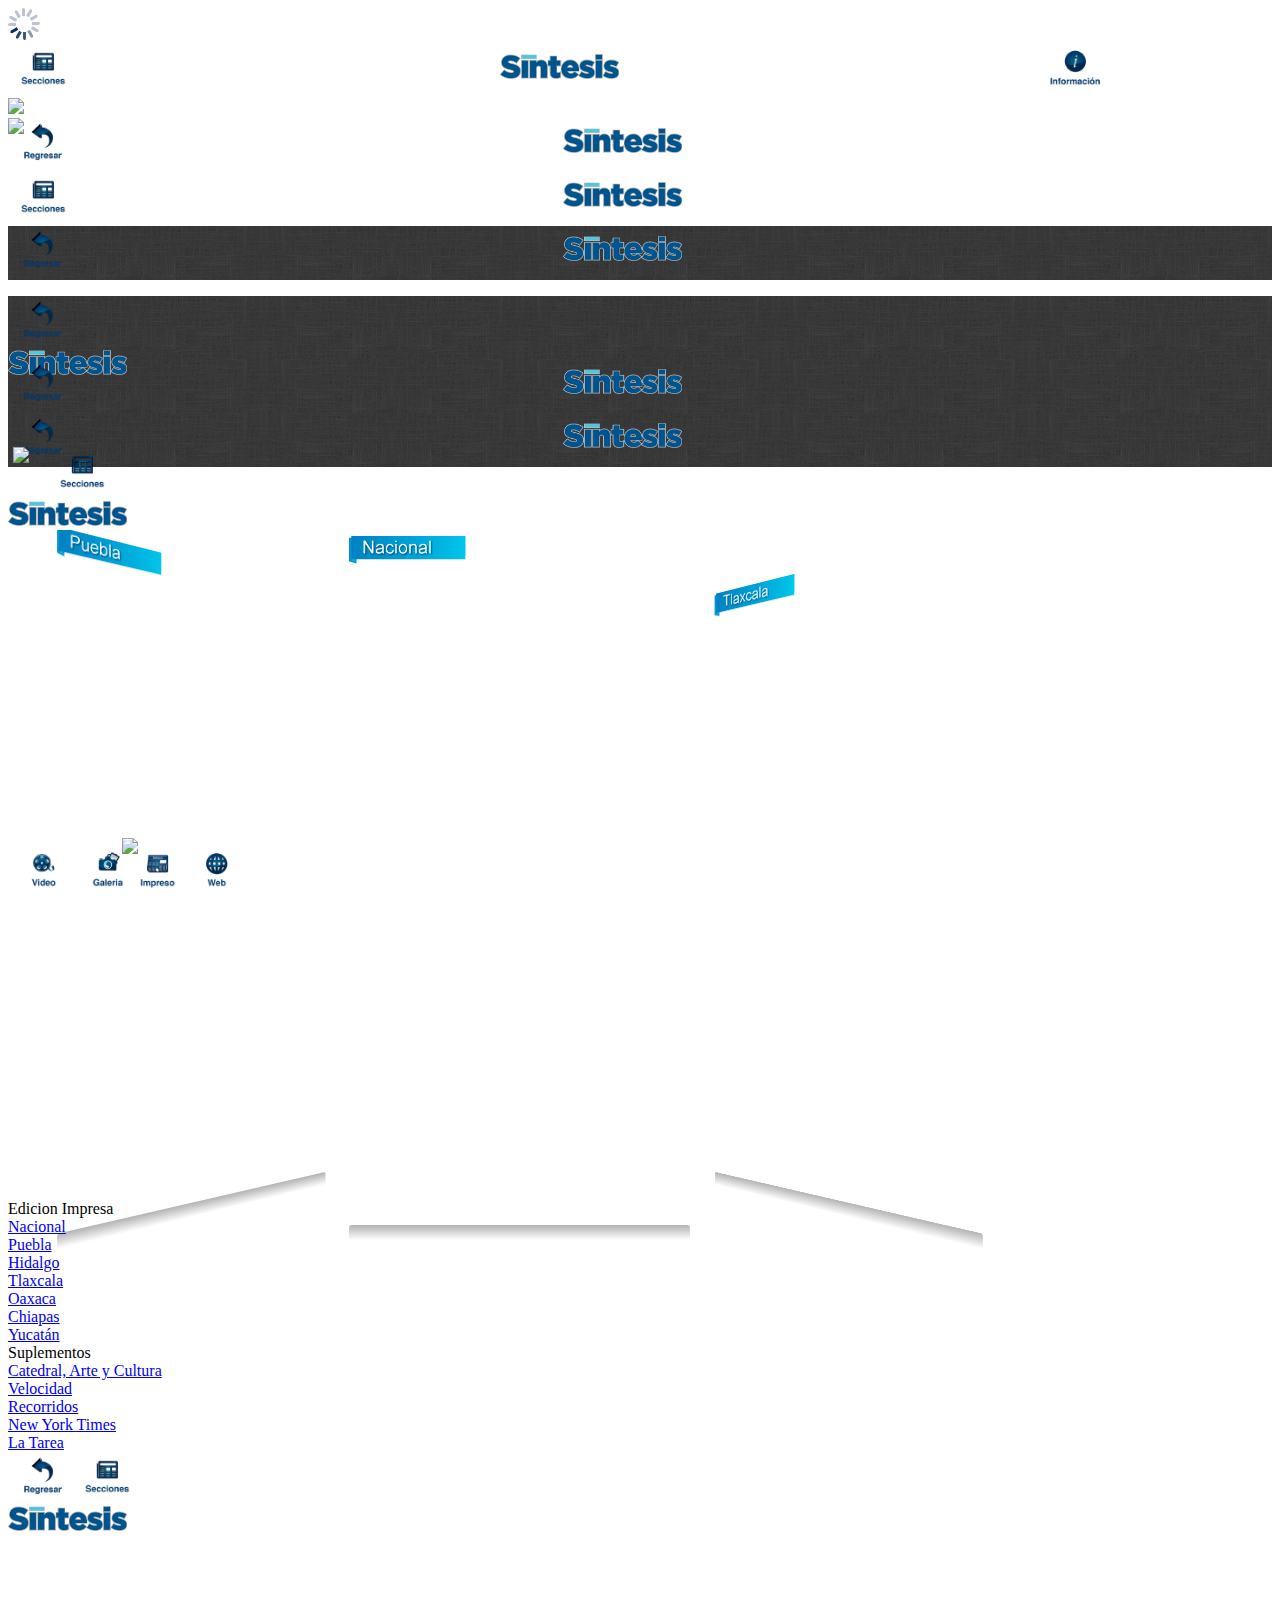
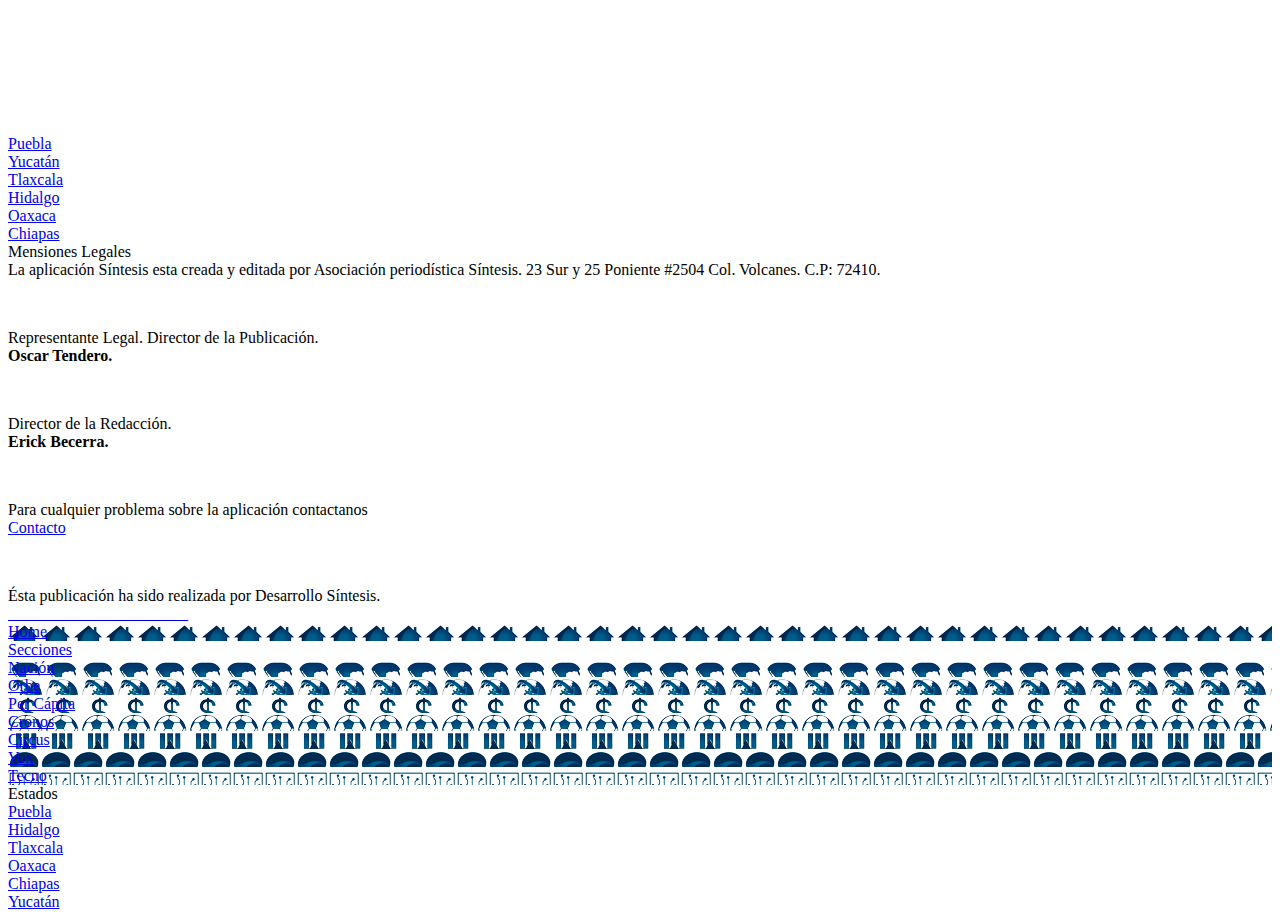
==== index_m.html @ f537fe82 "index" ====
<!DOCTYPE html>
<html>
<head>
<meta charset="UTF-8">
<title>Síntesis</title>
<!--<meta content="width=device-width, initial-scale=1.0, minimum-scale=.5, maximum-scale=1.0, user-scalable=yes" name="viewport" />
--><meta name="viewport" content="user-scalable=no, initial-scale=1, maximum-scale=1, minimum-scale=1, width=320, height=480, target-densitydpi=device-dpi" />

<!--<link href="general.css" rel="stylesheet">
<link href="css/transiciones.css" rel="stylesheet">
<link href="css/alerta.css" rel="stylesheet" type="text/css" />
-->
<link href="http://166.78.193.53/RecursosApp/minios/general_ipod.css" rel="stylesheet">
<link href="http://166.78.193.53/RecursosApp/minios/css_ipod/transiciones.css" rel="stylesheet">
<link href="http://166.78.193.53/RecursosApp/minios/css_ipod/alerta.css" rel="stylesheet" type="text/css" />

<script src="phonegap.js" type="text/javascript"></script>
<script src="http://code.jquery.com/jquery-1.9.1.min.js"></script>

<!--Slide-->
<link href="slide/royalslider.css" rel="stylesheet">
<script type="text/javascript" async src="slide/ga.js"></script>
<script src="slide/jquery.royalslider.min.js?v=9.3.5"></script>  

<!--Slide-->
	<link href="js/galeria/photoswipe.css" type="text/css" rel="stylesheet" />
	<script type="text/javascript" src="js/galeria/lib/klass.min.js"></script>
	<script type="text/javascript" src="js/galeria/code.photoswipe-3.0.4.min.js"></script>
    
    
<!-- geolocalizacion -->
<script type="text/javascript"
      src="http://maps.googleapis.com/maps/api/js?sensor=true">
    </script>
    <script type="text/javascript">
      function initialize() 
	  {
		  document.addEventListener("deviceready",function()
		  {
			  //coneccion a  geolocalizacion
			  navigator.geolocation.getCurrentPosition(function (loc) 
			  {
			 
			  
			  var myLatlng = new google.maps.LatLng(19.04327,-98.22035);
			  //var myLatlng = new google.maps.LatLng(loc.coords.latitude,loc.coords.longitude);
			  var mapOptions = {
					zoom: 14,
					center: myLatlng,
					mapTypeId: google.maps.MapTypeId.ROADMAP
			  }
			  var map = new google.maps.Map(document.getElementById("map_canvas"), mapOptions);
			
			  var marker = new google.maps.Marker({
				  position: myLatlng,
				  map: map,
				  title:""
			  });
			  }, function (err){
				  navigator.notification.alert(err.code, null, 'Error', 'Error!!');
				  });
		  }, false);
      }
    </script>
    <!-- carga de noticias -->
    <script>
			$(document).ready(function() {
				document.addEventListener("deviceready", function(){
 				//mantenemos el loding por 7 segundo
				slidePrincipal();
				slideVertical();
				CargarNoticiasHomeGal();
				setInterval(function(){document.getElementById("cargando").style.display='none'},12000);
				
					});
				
            });
			
			function CargarNoticiasHomeGal()
			{
				$.ajax({
						type: "POST",
						url: "http://166.78.193.53/RecursosApp/minios/php/CargarGaleriaImagenes2.php",
						data: "",
						cache: false,
						success: function(message)
						{
						$('.GaleriaImagenesContenedor').html(message);
						}
					});
		
			} 

			
			function slidePrincipal()
			{
				
				//$('#cont_slideprincipal').html('<img src="imagenes/loading.gif" />');
				 $.ajax({
					type: "POST",
				url: "http://166.78.193.53/RecursosApp/minios/php/slideprincipal_ip.php",
				data: "",
				cache: false,
					success: function(message)
					{	
				
						$('#cont_slideprincipal').html(message);	
					}
				});
				
				
			}
			function slideMiniatura()
			{
				/*SLIDE MINIATURAS*/
				$.ajax({
					type: "POST",
				url: "http://166.78.193.53/RecursosApp/minios/php/slide_miniatura.php",
				data: "",
				cache: false,
				success: function(message)
				{	
				$('#cont_slidemini').html(message);
				}
				});
			}
			function slideVertical()
			{
				
				//$('#content_slideVertical').html('<img src="imagenes/loading.gif" />');
				
				
				$.ajax({
					type: "POST",
				url: "http://166.78.193.53/RecursosApp/minios/php/slide_vertical.php",
				data: "",
				cache: false,
				success: function(message)
				{	
					$('#content_slideVertical').html(message);
				}
				});
			}
			
			function galeriaImagenes ()
			{
				$.ajax({
					type: "POST",
				url: "http://166.78.193.53/RecursosApp/minios/php/galeria_imagenes.php",
				data: "",
				cache: false,
				success: function(message)
				{	
				$('#content_gal').html(message);
				}
				});
			}
			
			function galeria_video(plaza)
			{

				$.ajax({
					type: "POST",
				url: "http://166.78.193.53/RecursosApp/minios/php/galeria_video.php",
				//data: "",
				data: "plaza="+plaza,
				cache: false,
				success: function(message)
				{	
				$('.contvideogaleria').html(message);
				}
				});
			}

			
/*			function galeria_video()
			{
				$.ajax({
					type: "POST",
				url: "http://166.78.193.53/APPSintesis/php_min/galeria_video.php",
				data: "",
				cache: false,
				success: function(message)
				{	
				$('.contvideogaleria').html(message);
				}
				});
			}
*/			
			function minuto_minuto()
			{
				$.ajax({
					type: "POST",
				url: "http://166.78.193.53/RecursosApp/minios/php/minutoaminuto.php",
				data: "",
				cache: false,
				success: function(message)
				{	
				$('.Minuto_A_Minuto').html(message);
				}
				});
			}
			
		
	</script>
    <!-- fin carga de noticias-->

<script>
  
  	function pagSinte(){
		var ref = window.open('http://www.sintesis.mx', '_blank', 'location=yes');
		}
	function pagDesarrollo(){
		var ref = window.open('http://www.sintesis.mx/', '_blank', 'location=yes');
		}
	function PagTwitter(){
		var ref = window.open('https://twitter.com/Sintesisweb', '_blank', 'location=yes');
		}
	function PagFace(){
		var ref = window.open('https://www.facebook.com/SintesisPuebla?fref=ts', '_blank', 'location=yes');
		}
		
	function CargarNoticiasHome()
	{
	//alert("mmbn");
		
		//$("#vertical_seccion").hide();
		
		/*
		slideMiniatura();
		minuto_minuto();
		*/
		
		document.getElementById("cargando").style.display='';
		slideVertical2();
		slidePrincipal();
		galeriaImagenes();
		galeria_video();
		CargarNoticiasHomeGal();	
		
		
		function slideVertical2()
			{//ContenedorDivMedio
				//$('.DivVertical').html('<img src="imagenes/loading.gif" />');
				$.ajax({
				type: "POST",
				url: "http://166.78.193.53/RecursosApp/minios/php/slide_vertical.php",
				data: "",
				cache: false,
				success: function(message)
				{
					$('#vertical_home').html(
					' <div  class="ContenedorSlideVertical" id="content_slideVertical" >'+message+'</div>'
					
					)
				}
				});
			}
		setInterval(function(){document.getElementById("cargando").style.display='none'},12000);
		
	} 
	
	function CargarNoticiasPlaza(plaza)
	{			
			document.getElementById("cargando").style.display='';

			$.ajax(
			{

				type: "POST",
				url: "http://166.78.193.53/RecursosApp/minios/php/CargarNoticiasPlazas_ip.php",
				data: "plaza="+plaza,
				cache: false,
				success: function(message)
				{
					datos = JSON.parse(message);
					for(i=0;i<datos.length;i++)
					{
						document.getElementById("name_SeccionSeccion").innerHTML="";
						$(".SeccionSeccion").html(
							datos[i].titulo_seccion
						);
						$("#name_SeccionSeccion").removeAttr("class");
					$("#name_SeccionSeccion").addClass('back_nacion');
					$("#name_SeccionSeccion").addClass('SeccionSeccion');
					//color
					//$("#name_SeccionSeccion").css({'background':'#5abfcf'});
					

						$(".ContenedorPrincipalSeccion").html(datos[i].slide_principal);	
						$(".DivVertical").html(datos[i].slide_vertical);	
						
						
/*						
						$("#minuto_plaza").html(
						datos[i].ultimas_noticias
						);
						
						$(".Video_seccion").html(
						datos[i].video
						);
*/						
						setInterval(function(){document.getElementById("cargando").style.display='none'},14000);
					}
					
				
				
				}
			});

	} 
	function cargar_seccion(seccion)
	{
			//$('.ContenedorPrincipalSeccion').html('<img src="imagenes/loading.gif" />');
			//$('.DivVertical').html('<img src="imagenes/loading.gif" />');
		document.getElementById("cargando").style.display='';
		 $.ajax(
			{

				type: "POST",
				url: "http://166.78.193.53/RecursosApp/minios/php/cargar_seccion_cel.php",
				data: "seccion="+seccion,
				cache: false,
				success: function(message)
				{
					datos = JSON.parse(message);
					for(i=0;i<datos.length;i++)
					{
						
						document.getElementById("name_SeccionSeccion").innerHTML="";
						$(".SeccionSeccion").html(
							datos[i].titulo_seccion
						);
						
						
						$("#name_SeccionSeccion").removeAttr("class");
					$("#name_SeccionSeccion").addClass('back_'+datos[i].pseudo);
					$("#name_SeccionSeccion").addClass('SeccionSeccion');
						
						
						
						
						$(".ContenedorPrincipalSeccion").html(datos[i].slide_principal);
						$(".DivVertical").html(datos[i].slide_vertical);	
						
/*						$("#minuto_plaza").html(
						datos[i].ultimas_noticias
						);
						
						$(".Video_seccion").html(
						datos[i].video
						);
*/					
					
						setInterval(function(){document.getElementById("cargando").style.display='none'},14000);
					}
					
					
				}
			});

		 
	}

	
function LeerNota(id)
	{
		document.getElementById("cargando").style.display='';
			CargarNoticiasHome();
			//$('.ExtrasPlaza').html('<img src="imagenes/loading.gif" />');

		//$('.NotaTitulo').html("Nose titulo extra");
			$.ajax(
			{

				type: "POST",
				url: "http://166.78.193.53/RecursosApp/minios/php/Nota_ip.php",
				data: "id="+id,
				cache: false,
				success: function(message)
				{
					datos = JSON.parse(message);
					//alert ("datos:"+datos);
					for(i=0;i<datos.length;i++)
					{
						
					
					$('#img_cont').html(
					datos[i].imagen 
					);
					
					document.getElementById("name_section").innerHTML="";
					$('.NotaSeccion').html(
					datos[i].seccion
					);
					//alert("pseudo:"+datos[i].seccion_pseudo+"nombre de la clase:back_"+datos[i].seccion_pseudo);
					/*pseudo back_nacion NotaSeccion*/
					//$('.NotaSeccion').attr('class', 'back_'+datos[i].seccion_pseudo+' NotaSeccion');
					$("#name_section").removeAttr("class");//removemos el  que tiene 
					$("#name_section").addClass('back_'+datos[i].seccion_pseudo);
					$("#name_section").addClass('NotaSeccion');
					$("#name_section").css({'color':'#fff'});
					
					$('.NotaTitulo').html(
					datos[i].titulo
					);
					
					$('.NotaSumario').html(
					datos[i].sumario
					);
					/*$('.NotaAutor').html(
					datos[i].autor
					);*/
					
					$('.NotaFechaCreacion').html(
					datos[i].fecha
					);
					
					$('.NotaCompleta').html(
					datos[i].nota
					);
					
					$('.ExtrasPlaza').html(datos[i].nota_extra);

					setInterval(function(){document.getElementById("cargando").style.display='none'},14000);					
<!--					$('.ExtrasPlaza').html(datos[i].nota_extra);-->	
				
					
					}
				
				}
			});
	}



</script>

</head>
<body >
<div class="lb-overlay_loading" id="cargando" style="display:''"> <img src="imagenes/loading.gif"> </div>
<!--<div class="lb-overlay" id="cargando" style="display:'none'"> <img src="imagenes/loading.gif"> </div>-->

<!-- Home -->
<div id="home" class="content"  >
    <div class="HeaderAlternativo">
      <div style=" display:inline-block; padding-top:0px; width:10%; padding-left:10px;"> <a href="javascript:;" onClick="$('#panelSecciones').css('left','0');"> <img src="imagenes/iconos/azules/seccion@2x.png" width="50" > </a> </div>
      <div style=" display:inline-block; width:65%; vertical-align: top; padding-top:10px; text-align:center;"> <img src="imagenes/logo.png" height="25"> </div>
      <div style=" display:inline-block; padding-top:0px; width:10%; text-align:right;"> <a href="#Info"> <img src="imagenes/iconos/azules/informacion@2x.png" width="50" > </a> </div>
    </div>
<div id="ContenedorSlides2"> 
<div id="ContenedorSlides"> 
  <!--Slide Principal-->
      <div  class="SlidePrincipal ContenedorSlidePrincipal" id="cont_slideprincipal" >
      
        </div>
        
  <!--Slide Principal--> 
  
    
  <!--Slide Miniaturas-->
  <div  class="ContenedorSlideMiniaturas">
    <div  class="SubContenedorSlideMiniaturas" id="cont_slidemini">
    
      <!-- se carga de php--> 
    </div>
  </div>
  <!--Slide Miniaturas--> 
  
  <!--Slide Vertical-->
  <div class="DivVertical">
    <div  class="ContenedorSlideVertical" id="content_slideVertical" >
     <!--
        se carga de php
        <div > 
            <div class="PublicidadSlideVertical">
                <img src="imagenes/publicidad/3.jpg">
            </div>
        </div>-->
        
    </div>
  </div>
  <!--Slide Vertical--> 
  
  <!--Contenedor Minuti a Minuto Video y Suplementos-->
  <div class="ContenedorDivMedio">
    <div class="ContenedorMinutovideo">
      <div class="Minuto_A_Minuto">
       <!-- minuto a minuto -->
      </div>
      <a href="#video"><div class="Video"> <img src="imagenes/video.png"> </div></a>
    </div>
    <div class="Suplementos"> 
        <div class="DivSuplementos">
            <div style="float:left;margin-right:-30000px;">
            	
                <div class="ContSuplemento">
            		<img src="imagenes/publicidad/10.jpg">
                </div>
                
            </div>
        </div>
    </div>
  </div>
  <!--Contenedor Minuti a Minuto Video y Suplementos--> 
  
</div>

<!-- Home --> 

<!--Nota-->
<div id="nota" class="TransicionTop">
  <div class="HeaderAlternativo">
    <div style=" display:inline-block; padding-top:0px; width:10%; padding-left:10px;"> 
    <a href="javascript:;" onClick="history.back(-1);"> <img src="imagenes/iconos/azules/regresar@2x.png" width="50" > </a>
    </div>
    <div style=" display:inline-block; width:75%; vertical-align: top; padding-top:10px; text-align:center;"> <img src="imagenes/logo.png" height="25"> </div>
  </div>
  <div class="back_nacion NotaSeccion" id="name_section">

  </div>
  <div id="contenedor_Nota" id="ref_contenedor_Nota">
  	<div class="NotaContenedor" >
            
        <div id="img_cont">
        
        
        </div>


  
  
        <div class="NotaTitulo" id="div_nt"></div>
        <div class="NotaSumario" id="div_ns"></div>
        
<!--         <div class="NotaAutor"></div>
-->      <div class="NotaFechaCreacion" id="div_nfc"></div>

        
        <div class="NotaCompleta" id="div_nc"> </div>
        
        <div class="ExtrasPlaza" id="div_nep">
          <!--  PHP-->
         </div>
            
      </div>
  </div>
</div>
<!--Nota--> 

<!--Secciones Plazas-->
<div id="secciones" class="TransicionFadeOut">
  <div class="HeaderAlternativo">
  
  
    <div style=" display:inline-block; padding-top:0px; width:10%; padding-left:10px;"> <a href="javascript:;" onClick="$('#panelSecciones').css('left','0');"> <img src="imagenes/iconos/azules/seccion@2x.png" width="50" > </a>
    
     </div>
    <div style=" display:inline-block; width:75%; vertical-align: top; padding-top:10px; text-align:center;"> <img src="imagenes/logo.png" height="25"> </div>
  </div>
  <div> 
  
  <div class="back_nacion SeccionSeccion" id="name_SeccionSeccion" style="color:#FFF;">
  	
  </div>
    <!--Slide Principal Plaza-->
    <div class="ContenedorPrincipalSeccion">
    
      <div style="float:left;margin-right:-30000px;">
        
          
        
      </div>
    </div>
    <!--Slide Principal Plaza--> 
    
    <!--Slide Vertical Seccion-->
    <div class="DivVertical" id="vertical_seccion">
    </div>
    <!--Slide Vertical Seccion--> 
    
    <!--Contenedor Minuto a Minuto Video y Suplementos-->
   <!--Contenedor Minuti a Minuto Video y Suplementos--> 
    
  </div>
</div>
<!--Secciones--> 

<!--Galeria de Fotos-->
<div id="galeria" class="TransicionFadeOut" style="background-image:url(imagenes/black_linen_v2.png)"  >
 
  <div class="HeaderAlternativo">
    <div style=" display:inline-block; padding-top:0px; width:10%; padding-left:10px;"> <a href="javascript:;" onClick="history.back(-1);"> <img src="imagenes/iconos/azules/regresar@2x.png" width="50" > </a> </div>
    <div style=" display:inline-block; width:75%; vertical-align: top; padding-top:10px; text-align:center;"> <img src="imagenes/logo.png" height="25"> </div>
  </div>
  
   	<div id="MainContent">

	<ul id="Gallery_gal" class="gallery GaleriaImagenesContenedor">
	</ul>
	
</div>	

</div>



<!--Galeria de Fotos-->

<!--Ubicacion-->
<div id="ubicacion" class="TransicionFadeOut" style="background-image:url(imagenes/black_linen_v2.png)"  >
  <div class="HeaderAlternativo">
    <div style=" display:inline-block; padding-top:0px; width:10%; padding-left:10px;"> <a href="javascript:;" onClick="history.back(-1);"> <img src="imagenes/iconos/azules/regresar@2x.png" width="50" > </a> </div>
    <div class="logo1"> <img src="imagenes/logo.png" height="25"> </div>
    
  </div>
  <div style="height:100%; width:100%; padding-top:0px; padding-bottom:0px;">
    <div class="contNav" style="width:100%; height:100%; background:url(imagenes/mapa.jpg) no-repeat; background-size:100%; background-position:center center; margin-top:-20px;">
    </div>
 
  </div>
</div><!-- Ubicacion-->

<!--Video-->
<div id="video" class="TransicionFadeOut" style="background-image:url(imagenes/black_linen_v2.png)"  >
  <div class="HeaderAlternativo">
    <div style=" display:inline-block; padding-top:0px; width:10%; padding-left:10px;"> <a href="javascript:;" onClick="history.back(-1);"> <img src="imagenes/iconos/azules/regresar@2x.png" width="50" > </a> </div>
    <div style=" display:inline-block; width:75%; vertical-align: top; padding-top:10px; text-align:center;"> <img src="imagenes/logo.png" height="25"> </div>
    
  </div>
  <div style="height:93.5%; overflow:hidden;">
    <div class="contvideogaleria">
    
     <!-- se carga cotenido de php -->
    </div>
    <script type="text/javascript">
function cambiarvideo(url,titulo){
  document.getElementById('videogaleria').innerHTML = '<div class="VideoTituloPrincipal"><strong>'+titulo+'</strong></div><object width="100%" height="49%"><param name="movie" value="'+url+'?fs=1&amp;hl=es_ES&amp;rel=0&amp;autoplay=1&modestbranding=1"/><param value="true" name="allowFullScreen"/><param value="always" name="allowscriptaccess"/><param value="transparent" name="wmode"/><embed width="100%" height="49%" wmode="transparent"  allowfullscreen="true" allowscriptaccess="always" type="application/x-shockwave-flash" src="'+url+'?fs=1&amp;hl=es_ES&amp;rel=0&amp;autoplay=1&showinfo=0&modestbranding=1"/></object>';
return false;
}
</script> 
  </div>
</div>


<!--Video-->



<!--gia Nav-->
<div id="guia" class="TransicionFadeOut" style="background-image:url(imagenes/black_linen_v2.png)"  >
  <div class="HeaderAlternativo">
    <div style=" display:inline-block; padding-top:0px; width:10%; padding-left:10px;"> <a href="javascript:;" onClick="history.back(-1);"> <img src="imagenes/iconos/azules/regresar@2x.png" width="50" > </a> </div>
    <div style=" display:inline-block; width:75%; vertical-align: top; padding-top:10px; text-align:center;"> <img src="imagenes/logo.png" height="25"> </div>
    
  </div>
  <div style="height:100%; width:100%;">
    <div class="contNav" style="width:100%; height:100%; background:url(imagenes/guia.png) no-repeat; background-size:320px; background-position:center center; margin-top:-20px;">
    </div>
 
  </div>
</div>
<!-- guia nav--> 

<!--IMPRESO -->
<!--Impreso-->
<script>

	
</script>

 <link rel="stylesheet" href="js/SlideImpreso/style.css">

<script src="js/SlideImpreso/idangerous.swiper.js"></script>
<script src="js/SlideImpreso/idangerous.swiper.3dflow.js"></script>

<div id="impreso"  class="TransicionFadeOut" >
  <div class="HeaderAlternativo">
    
    <div style=" display:inline-block; padding-top:0px; width:30px; vertical-align:top;padding-left:5px;"> <a href="#home"> <img src="http://166.78.193.53/APPSintesis/imagenes/home@2x.png" width="50" > </a>
     </div>
     
     <div style=" display:inline-block; padding-top:0px; width:50px;padding-left:10px; "> <a href="javascript:;" onClick="$('#panelSeccionesImpreso').css('left','0');"> <img src="imagenes/iconos/azules/seccion@2x.png" width="50" > </a>
     </div>
     
    <div class="logo1"> <img src="imagenes/logo.png" height="25"> </div>
    
  </div>

	<div id="ContenedorImpresoPortadas">
        <div class="main">
          <div class="swiper-container appstore td1">
          
            <div class="swiper-wrapper">
            
            
              <div  class="swiper-slide" id="ImgPortadaPuebla" style="background-image:url(http://166.78.193.53/APPSintesis/ImpresoPortadas/Puebla/Thumbs/portada.jpg)">
              <div class="EtiquetaImpreso">
              <img src="imagenes/EtiquetasPlazas/puebla.png"></div>
              <a href="#impreso-portadas" onClick="ImprimirImpresoTodas('Puebla');">
              </a>
              <div class="reflection"></div>
              <div class="swiper-slide-shadow-left" ></div>
              <div class="swiper-slide-shadow-right"></div>
              </div>
              
              
              <div class="swiper-slide" id="ImgPortadaNacional" style="background-image:url(http://166.78.193.53/APPSintesis/ImpresoPortadas/Nacional/Thumbs/portada.jpg)">
              <div class="EtiquetaImpreso">
              <img src="imagenes/EtiquetasPlazas/nacional.png"></div>
              <a href="#impreso-portadas" onClick="ImprimirImpresoTodas('Nacional');"></a>
              <div class="reflection"></div>
              <div class="swiper-slide-shadow-left" ></div>
              <div class="swiper-slide-shadow-right"></div>
              </div>
              
              
              
              <div class="swiper-slide" id="ImgPortadaTlaxcala" style="background-image:url(http://166.78.193.53/APPSintesis/ImpresoPortadas/Tlaxcala/Thumbs/portada.jpg)">
              <div class="EtiquetaImpreso">
              <img src="imagenes/EtiquetasPlazas/tlaxcala.png"></div>
              <a href="#impreso-portadas" onClick="ImprimirImpresoTodas('Tlaxcala');"></a>
              <div class="reflection"></div>
              <div class="swiper-slide-shadow-left" ></div>
              <div class="swiper-slide-shadow-right"></div>
              </div>
              
              <div class="swiper-slide ImpresoSuplemento" id="ImgPortadaOaxaca" style="background-image:url(http://166.78.193.53/APPSintesis/ImpresoPortadas/Oaxaca/Thumbs/portada.jpg)">
              <div class="EtiquetaImpreso">
              <img src="imagenes/EtiquetasPlazas/oaxaca.png"></div>
              <a href="#impreso-portadas" onClick="ImprimirImpresoTodas('Oaxaca');"></a>
              <div class="reflection"></div>
              <div class="swiper-slide-shadow-left" ></div>
              <div class="swiper-slide-shadow-right"></div>
              </div>
              
              <div class="swiper-slide" id="ImgPortadaHidalgo" style="background-image:url(http://166.78.193.53/APPSintesis/ImpresoPortadas/Hidalgo/Thumbs/portada.jpg)">
              <div class="EtiquetaImpreso">
              <img src="imagenes/EtiquetasPlazas/hidalgo.png"></div>
              <a href="#impreso-portadas" onClick="ImprimirImpresoTodas('Hidalgo');"></a>
              <div class="reflection"></div>
              <div class="swiper-slide-shadow-left" ></div>
              <div class="swiper-slide-shadow-right"></div>
              </div>
              
              
              <div class="swiper-slide ImpresoSuplemento" id="ImgPortadaChiapas" style="background-image:url(http://166.78.193.53/APPSintesis/ImpresoPortadas/Chiapas/Thumbs/portada.jpg)">
              <div class="EtiquetaImpreso">
              <img src="imagenes/EtiquetasPlazas/chiapas.png"></div>
              <a href="#impreso-portadas" onClick="ImprimirImpresoTodas('Chiapas');"></a>
              <div class="reflection"></div>
              <div class="swiper-slide-shadow-left" ></div>
              <div class="swiper-slide-shadow-right"></div>
              </div>
              
              <div class="swiper-slide ImpresoSuplemento" id="ImgPortadaYucatan" style="background-image:url(http://166.78.193.53/APPSintesis/ImpresoPortadas/Yucatan/Thumbs/portada.jpg)">
              <div class="EtiquetaImpreso">
              <img src="imagenes/EtiquetasPlazas/yucatan.png"></div>
              <a href="#impreso-portadas" onClick="ImprimirImpresoTodas('Yucatan');"></a>
              <div class="reflection"></div>
              <div class="swiper-slide-shadow-left" ></div>
              <div class="swiper-slide-shadow-right"></div>
              </div>
              
            </div>
          </div>
        </div>
	</div>
</div>
<!--Impreso--> 


<!--Panel de Secciones de Impreso-->

<div id="panelSeccionesImpreso"  class="panelSeccion" style=" min-width:20%;"> 
  <div class="paneSeccionEdicion"> Edicion Impresa </div>
  
  <a href="#impreso-portadas" onClick="ImprimirImpresoTodas('Nacional');$('#panelSeccionesImpreso').css('left','-250%');">
  <div class="panelSeccionTitulo2"> Nacional </div>
  </a>
   <div class="panelSeccionSpacer"> </div>
  <a href="#impreso-portadas" onClick="$('#panelSeccionesImpreso').css('left','-250%');ImprimirImpresoTodas('Puebla');">
  <div class="panelSeccionTitulo2"> Puebla </div>
  </a>
  <div class="panelSeccionSpacer"> </div>
  <a href="#impreso-portadas" onClick="$('#panelSeccionesImpreso').css('left','-250%');ImprimirImpresoTodas('Hidalgo');">
  <div class="panelSeccionTitulo2"> Hidalgo </div>
  </a>
  <div class="panelSeccionSpacer"> </div>
  <a href="#impreso-portadas" onClick="$('#panelSeccionesImpreso').css('left','-250%');ImprimirImpresoTodas('Tlaxcala');">
  <div class="panelSeccionTitulo2"> Tlaxcala </div>
  </a>
  <div class="panelSeccionSpacer"> </div>
  <a href="#impreso-portadas" onClick="$('#panelSeccionesImpreso').css('left','-250%');ImprimirImpresoTodas('Oaxaca');">
  <div class="panelSeccionTitulo2"> Oaxaca </div>
  </a>
  <div class="panelSeccionSpacer"> </div>
  <a href="#impreso-portadas" onClick="$('#panelSeccionesImpreso').css('left','-250%');ImprimirImpresoTodas('Chiapas');">
  <div class="panelSeccionTitulo2"> Chiapas </div>
  </a>
  <div class="panelSeccionSpacer"> </div>
  <a href="#impreso-portadas" onClick="$('#panelSeccionesImpreso').css('left','-250%');ImprimirImpresoTodas('Yucatan');">
  <div class="panelSeccionTitulo2"> Yucatán </div>
  </a>
  <div class="paneSeccionEdicion"> Suplementos</div>
  <a href="#impreso-portadas" onClick="$('#panelSeccionesImpreso').css('left','-250%');ImprimirImpresoTodas('arte_cultura');">
  <div class="panelSeccionTitulo2" > Catedral, Arte y Cultura </div>
  </a>
  <div class="panelSeccionSpacer"> </div>
  <a href="#impreso-portadas" onClick="$('#panelSeccionesImpreso').css('left','-250%');ImprimirImpresoTodas('velocidad');">
  <div class="panelSeccionTitulo2"> Velocidad </div>
  </a>
  <div class="panelSeccionSpacer"> </div>
  <a href="#impreso-portadas" onClick="$('#panelSeccionesImpreso').css('left','-250%');ImprimirImpresoTodas('recorridos');">
  <div class="panelSeccionTitulo2"> Recorridos </div>
  </a>
  <div class="panelSeccionSpacer"> </div>
  <a href="#impreso-portadas" onClick="$('#panelSeccionesImpreso').css('left','-250%');ImprimirImpresoTodas('NYT');">
  <div class="panelSeccionTitulo2" > New York Times </div>
  </a>
  <div class="panelSeccionSpacer"> </div>
  <a href="#impreso-portadas" onClick="$('#panelSeccionesImpreso').css('left','-250%');ImprimirImpresoTodas('LaTarea');">
  <div class="panelSeccionTitulo2"> La Tarea </div>
  </a>
  <a class="closeSeccion" href="javascript:;" onClick="$('#panelSeccionesImpreso').css('left','-250%');"></a> </div>

<!--Panel de Secciones de Impreso-->



<!--Impreso Portadas-->
<script>
	function CambiarPortada(plaza,archivo){
		$('#ImagenPortadaImp').html('<img src="http://166.78.193.53/APPSintesis/ImpresoPortadas/'+plaza+'/'+archivo+'.jpg" width="100%">');
		}
	
</script>
<script>
function ImprimirImpresoTodas(plaza)
	{
			$.ajax(
			{

				type: "POST",
				url: "http://166.78.193.53/APPSintesis/php/ImprimirImpresoTodas.php",
				data: "plaza="+plaza,
				cache: false,
				success: function(message)
				{
					$('#ContenedorImagenImpreso').html(message);
				}
				
			});

	}
	
</script>


<div id="impreso-portadas"  class="TransicionFadeOut" >
      <div class="HeaderAlternativo">
      
        <div style=" display:inline-block; padding-top:0px; width:50px; padding-left:10px;"> <a href="javascript:;" onClick="history.back(-1);"> <img src="imagenes/iconos/azules/regresar@2x.png" width="50" > </a> </div>
        
     <div style=" display:inline-block; padding-top:0px; width:50px;padding-left:10px; "> <a href="javascript:;" onClick="$('#panelSeccionesImpreso').css('left','0');"> <img src="imagenes/iconos/azules/seccion@2x.png" width="50" > </a>
     </div>
     
     
        <div class="logo1"> <img src="imagenes/logo.png" height="25"> </div>
        
      </div>

 
  	<div id="ContenedorImagenImpreso" class="ContenedorImagenImpreso" >
    	
    </div>
    
</div>
<!--Impreso Portadas--> 



<!-- FIN IMPRESO-->
<!--Dialogo Plazas--> 
<a href="#home" class="overlay" id="DialogoPlazas"></a>
<div class="popup"> <a href="#plaza" onClick="CargarNoticiasPlaza('puebla')">
  <div class="DialogoPlaza"> Puebla </div>
  </a> <a href="#plaza" onClick="CargarNoticiasPlaza('yucatan')">
  <div class="DialogoPlaza"> Yucatán </div>
  </a> <a href="#plaza" onClick="CargarNoticiasPlaza('tlaxcala')">
  <div class="DialogoPlaza"> Tlaxcala </div>
  </a> <a href="#plaza" onClick="CargarNoticiasPlaza('hidalgo')">
  <div class="DialogoPlaza"> Hidalgo </div>
  </a> <a href="#plaza" onClick="CargarNoticiasPlaza('oaxaca')">
  <div class="DialogoPlaza"> Oaxaca </div>
  </a> <a href="#plaza" onClick="CargarNoticiasPlaza('chiapas')">
  <div class="DialogoPlaza"> Chiapas </div>
  </a> <a class="close" href="#home"></a> </div>
<!--Dialogo Plazas--> 

<!--Dialogo de Info--> 

<a href="#home" class="overlayInfo" id="Info"></a>
<div class="popupInfo" >
  <div class="HeadDialogoInfo"> Mensiones Legales </div>
  <div class="ContenidoDialogoInfo"> La aplicación Síntesis esta creada y editada por Asociación periodística Síntesis. 23 Sur y 25 Poniente #2504 Col. Volcanes. C.P: 72410.
    <p>&nbsp;</p>
    Representante Legal. Director de la Publicación.<br>
    <strong>Oscar Tendero.</strong>
    <p>&nbsp;</p>
    Director de la Redacción.<br>
    <strong>Erick Becerra.</strong>
    <p>&nbsp;</p>
    Para cualquier problema sobre la aplicación contactanos <a class="" href="mailto:admin-web@sintesisdigital.com.mx" style="width:150px; margin:auto; margin-top:10px;">
    <div class="BotonDialogoInfo"> Contacto </div>
    </a>
    <p>&nbsp;</p>
    Ésta publicación ha sido realizada por Desarrollo Síntesis.<br>
    <a href="javascript:;" onClick="pagDesarrollo();" data-theme="z" >
    <div style="color:#FFF;"> www.desarrollosintesis.com </div>
    </a> <a class="close" href="#home"></a> </div>
</div>
<!--Dialogo de Info--> 

<!--Panel de Secciones-->

<div id="panelSecciones"  class="panelSeccion"> 
  <a href="#home" onClick="$('#panelSecciones').css('left','-250%'), CargarNoticiasHome();">
  <div class="panelSeccionTitulo" style="background-image:url(imagenes/iconos/azules/home@2x.png);"> Home </div>
  
  <div class="paneSeccionEdicion"> Secciones </div>
  </a>
  <a href="#secciones" onClick="$('#panelSecciones').css('left','-250%'), CargarNoticiasPlaza('nacionales');">
  <div class="panelSeccionTitulo" style="background-image:url(imagenes/iconos/azules/nacion@2x.png);"> Nación </div>
  </a>
  <div class="panelSeccionSpacer"> </div>
  <a href="#secciones" onClick="$('#panelSecciones').css('left','-250%'), cargar_seccion('orbe');">
  <div class="panelSeccionTitulo" style="background-image:url(imagenes/iconos/azules/orbe@2x.png);"> Orbe </div>
  </a>
  <div class="panelSeccionSpacer"> </div>
  <a href="#secciones" onClick="$('#panelSecciones').css('left','-250%'), cargar_seccion('percapita');">
  <div class="panelSeccionTitulo" style="background-image:url(imagenes/iconos/azules/percapita@2x.png);"> Per Cápita </div>
  </a>
  <div class="panelSeccionSpacer"> </div>
  <a href="#secciones" onClick="$('#panelSecciones').css('left','-250%'), cargar_seccion('cronos');">
  <div class="panelSeccionTitulo" style="background-image:url(imagenes/iconos/azules/cronos@2x.png);"> Cronos </div>
  </a>
  <div class="panelSeccionSpacer"> </div>
  <a href="#secciones" onClick="$('#panelSecciones').css('left','-250%'), cargar_seccion('circus');">
  <div class="panelSeccionTitulo" style="background-image:url(imagenes/iconos/azules/circus@2x.png);"> Circus </div>
  </a>
  <div class="panelSeccionSpacer"> </div>
  <a href="#secciones" onClick="$('#panelSecciones').css('left','-250%'), cargar_seccion('vox');">
  <div class="panelSeccionTitulo" style="background-image:url(imagenes/iconos/azules/vox@2x.png);"> Vox </div>
  </a>
  <div class="panelSeccionSpacer"> </div>
  <a href="#secciones" onClick="$('#panelSecciones').css('left','-250%'), cargar_seccion('tecno');">
  <div class="panelSeccionTitulo" style="background-image:url(imagenes/iconos/azules/tecno@2x.png);"> Tecno </div>
  </a>
  <div class="panelSeccionSpacer"> </div>
  <div class="paneSeccionEdicion"> Estados </div>
  <a href="#secciones" onClick="$('#panelSecciones').css('left','-250%'), CargarNoticiasPlaza('puebla');">
  <div class="panelSeccionTitulo"> Puebla </div>
  </a>
  <div class="panelSeccionSpacer"> </div>
  <a href="#secciones" onClick="$('#panelSecciones').css('left','-250%'), CargarNoticiasPlaza('hidalgo');">
  <div class="panelSeccionTitulo"> Hidalgo </div>
  </a>
  <div class="panelSeccionSpacer"> </div>
  <a href="#secciones" onClick="$('#panelSecciones').css('left','-250%'), CargarNoticiasPlaza('tlaxcala');">
  <div class="panelSeccionTitulo"> Tlaxcala </div>
  </a>
  <div class="panelSeccionSpacer"> </div>
  <a href="#secciones" onClick="$('#panelSecciones').css('left','-250%'), CargarNoticiasPlaza('oaxaca');">
  <div class="panelSeccionTitulo"> Oaxaca </div>
  </a>
  <div class="panelSeccionSpacer"> </div>
  <a href="#secciones" onClick="$('#panelSecciones').css('left','-250%'), CargarNoticiasPlaza('chiapas');">
  <div class="panelSeccionTitulo"> Chiapas </div>
  </a>
  <div class="panelSeccionSpacer"> </div>
  <a href="#secciones" onClick="$('#panelSecciones').css('left','-250%'), CargarNoticiasPlaza('yucatan');">
  <div class="panelSeccionTitulo"> Yucatán </div>
  </a>
  <div class="panelSeccionSpacer"> </div>
  <a class="closeSeccion" href="javascript:;" onClick="$('#panelSecciones').css('left','-250%');"></a> </div>
<!--Panel de Secciones--> 


<!--Panel de iconos-->

<div id="panelIconos"  class="panelIcono"> 
  <a href="#ubicacion" onClick="$('#panelIconos').css('left','-250%');">
  <div class="panelIconoUbicacion" style="background-image:url(imagenes/iconos/azules/ubicacion@2x.png);">  </div>
  
  </a>
 <a href="mailto:admin-web@sintesisdigital.com.mx" onClick="$('#panelSecciones').css('center','-250%');">
  <div class="panelIconoUbicacion" style="background-image:url(imagenes/iconos/azules/correo@2x.png);">  </div>
  </a>
  <a href="javascript:;" onClick="PagFace();"> 
  <div class="panelIconoUbicacion" style="background-image:url(imagenes/iconos/azules/facebook@2x.png);">  </div>
  </a>
 <a href="javascript:;" onClick="PagTwitter();">
  <div class="panelIconoUbicacion" style="background-image:url(imagenes/iconos/azules/twitter@2x.png);">  </div>
  </a>
  <a href="#guia" onClick="$('#panelIconos').css('center','-250%');">
  <div class="panelIconoUbicacion" style="background-image:url(imagenes/iconos/azules/guia@2x.png);">  </div>
  </a>
  <a class="closeIcono" href="javascript:;" onClick="$('#panelIconos').css('left','-250%');"></a> 
</div>
<!--Panel de iconos--> 

<!--Footer-->
 <div class="HeaderAlternativoFooter" style="position:fixed; bottom:0; vertical-align:top;   ">  
  
  <div style="  text-align:center; vertical-align:bottom;position:absolute;  z-index:-1; width:100%; "> <a href="javascript:;" onClick="$('#panelIconos').css('left','0');"> <img src="imagenes/mas@2x.png" width="18" > </a> </div>

  
  <div style="display:inline-block; padding-left:10px; padding-bottom:0px;vertical-align:center; margin-top:8px; z-index:-1;  "> <a href="#video" onClick="galeria_video('nacionales')">  <img src="imagenes/iconos/azules/video@2x.png" width="50"  > </a> </div>
  
  <div style=" display:inline-block;padding-left:10px; padding-bottom:0px;vertical-align:center;margin-top:8px;" > <a href="#galeria"  onClick="CargarNoticiasHome();"> <img src="imagenes/iconos/azules/galeria@2x.png" width="50"  > </a> </div>
  
    <div style="float:right;display:inline-block;padding-right:10px;padding-bottom:0px;vertical-align:center;margin-top:8px; "> <a href="javascript:;" onClick="pagDesarrollo();"><img src="imagenes/iconos/azules/web@2x.png"  width="50" > </a> </div>

     <div style=" float:right; display:inline-block; padding-right:10px;padding-bottom:0px;vertical-align:center; margin-top:8px;"> <a href="#impreso" onClick="ImprimirImpresoPortada();"> <img src="imagenes/iconos/azules/impreso@2x.png" width="50"  > </a> </div>
  
</div>
<!--Footer-->


<script>
      jQuery(document).ready(function($) {

  $(".SlidePrincipal").royalSlider({
    autoHeight: false,
    arrowsNav: false,
    fadeinLoadedSlide: false,
    controlNavigationSpacing: 0,
    controlNavigation: "tabs",
    imageScaleMode: "none",
    imageAlignCenter:false,
    loop: false,
    loopRewind: true,
    numImagesToPreload: 6,
    keyboardNavEnabled: false,
    usePreloader: true
  });
 
  
  
  });
  
    /* 3D Flow demos */
$(function(){


td1 = jQuery('.td1').swiper({
slidesPerSlide:3,
loop:true,
//Enable 3D Flow
tdFlow: {}
})

})

  
  

    </script> 
</div>
</body>
</html>
---- css/alerta.css ----
.overlay {
    background-color: rgba(0, 0, 0, 0.6);
    bottom: 0;
    cursor: default;
    left: 0;
    opacity: 0;
    position: fixed;
    right: 0;
    top: 0;
    visibility: hidden;
    z-index: 1;

    -webkit-transition: opacity .5s;
    -moz-transition: opacity .5s;
    -ms-transition: opacity .5s;
    -o-transition: opacity .5s;
    transition: opacity .5s;
}
.overlayInfo {
    bottom: 0;
    cursor: default;
    left: 0;
    opacity: 0;
    position: fixed;
    right: 0;
    top: 0;
    visibility: hidden;
    z-index: 1;

    -webkit-transition: opacity .5s;
    -moz-transition: opacity .5s;
    -ms-transition: opacity .5s;
    -o-transition: opacity .5s;
    transition: opacity .5s;
}
.overlay:target {
    visibility: visible;
    opacity: 1;
}
.overlayInfo:target {
    visibility: visible;
    opacity: 1;
}
.popup {
    background-color: #fff;
    border: 3px solid #fff;
    display: inline-block;
    left: 50%;
    opacity: 0;
    padding: 15px;
    position: fixed;
    text-align: justify;
    top: 40%;
    visibility: hidden;
    z-index: 10;
	margin-top:20px;
    -webkit-transform: translate(-50%, -50%);
    -moz-transform: translate(-50%, -50%);
    -ms-transform: translate(-50%, -50%);
    -o-transform: translate(-50%, -50%);
    transform: translate(-50%, -50%);

    -webkit-border-radius: 10px;
    -moz-border-radius: 10px;
    -ms-border-radius: 10px;
    -o-border-radius: 10px;
    border-radius: 10px;

    -webkit-box-shadow: 0 1px 1px 2px rgba(0, 0, 0, 0.4) inset;
    -moz-box-shadow: 0 1px 1px 2px rgba(0, 0, 0, 0.4) inset;
    -ms-box-shadow: 0 1px 1px 2px rgba(0, 0, 0, 0.4) inset;
    -o-box-shadow: 0 1px 1px 2px rgba(0, 0, 0, 0.4) inset;
    box-shadow: 0 1px 1px 2px rgba(0, 0, 0, 0.4) inset;

    -webkit-transition: opacity .5s, top .5s;
    -moz-transition: opacity .5s, top .5s;
    -ms-transition: opacity .5s, top .5s;
    -o-transition: opacity .5s, top .5s;
    transition: opacity .5s, top .5s;
}
.popupInfo {
    background-color: #fff;
    border: 3px solid #fff;
    display: inline-block;
    opacity: 0;
	right:0;
    padding: 15px;
	padding-top:0;
    position: fixed;
    text-align: justify;
    visibility: hidden;
    z-index: 10;
	
	width:200px;
	text-align:center;
	center;color:#FFF; 
	vertical-align:top; 
	background-image:url(../imagenes/patron-brick.png);

    -webkit-transform: translate(0, -30%);
    -moz-transform: translate(-30%, -30%);
    -ms-transform: translate(0%, -30%);
    -o-transform: translate(0, -30%);
    transform: translate(0, -30%);

    -webkit-border-radius: 10px;
    -moz-border-radius: 10px;
    -ms-border-radius: 10px;
    -o-border-radius: 10px;
    border-radius: 10px;

    -webkit-box-shadow: 0 1px 1px 2px rgba(0, 0, 0, 0.4) inset;
    -moz-box-shadow: 0 1px 1px 2px rgba(0, 0, 0, 0.4) inset;
    -ms-box-shadow: 0 1px 1px 2px rgba(0, 0, 0, 0.4) inset;
    -o-box-shadow: 0 1px 1px 2px rgba(0, 0, 0, 0.4) inset;
    box-shadow: 0 1px 1px 2px rgba(0, 0, 0, 0.4) inset;

    -webkit-transition: opacity .5s, top .5s;
    -moz-transition: opacity .5s, top .5s;
    -ms-transition: opacity .5s, top .5s;
    -o-transition: opacity .5s, top .5s;
    transition: opacity .5s, top .5s;
	
	
}
.overlay:target+.popup {
    top: 50%;
    opacity: 1;
    visibility: visible;
}
.overlayInfo:target+.popupInfo {
    top: 34%;
    opacity: 1;
    visibility: visible;
}
.close {
    background-color: rgb(102,102,102);
    height: 20px;
    line-height: 20px;
    position: absolute;
    right: 0;
    text-align: center;
    text-decoration: none;
    top: 5px;
	right:5px;
    width: 20px;

    -webkit-border-radius: 15px;
    -moz-border-radius: 15px;
    -ms-border-radius: 15px;
    -o-border-radius: 15px;
    border-radius: 15px;
}
.close:before {
     color: rgba(255, 255, 255, 0.9);
    content: "X";
    font-size: 12px;
	font-weight:bold;
    text-shadow: 0 -1px rgba(0, 0, 0, 0.9);
}

.popup p, .popup div {
    margin-bottom: 10px;
}
---- slide/royalslider.css ----
.rsOverflow {
	width: 100%;
	height: 243px;
	position: relative;
	overflow: hidden;
	float: left;
	-webkit-tap-highlight-color:rgba(0,0,0,0);
	
}
.rsVisibleNearbyWrap {
	width: 100%;
	height: 100%;
	position: relative;
	overflow: hidden;
	left: 0;
	top: 0;
	-webkit-tap-highlight-color:rgba(0,0,0,0);
	
}
.rsVisibleNearbyWrap .rsOverflow {
	position: absolute;
	left: 0;
	top: 0;
	

}
.rsContainer {
	position: relative;
	width: 100%;
	height: 100%;
	-webkit-tap-highlight-color:rgba(0,0,0,0);
	
}

.rsArrow,
.rsThumbsArrow {
	cursor: pointer;
}

.rsThumb {
	float: left;
	position: relative;
}


.rsArrow,
.rsNav,
.rsThumbsArrow {
	opacity: 1;
	-webkit-transition:opacity 0.3s linear;
	-moz-transition:opacity 0.3s linear;
	-o-transition:opacity 0.3s linear;
	transition:opacity 0.3s linear;
}
.rsHidden {
	opacity: 0;
	visibility: hidden;
	-webkit-transition:visibility 0s linear 0.3s,opacity 0.3s linear;
	-moz-transition:visibility 0s linear 0.3s,opacity 0.3s linear;
	-o-transition:visibility 0s linear 0.3s,opacity 0.3s linear;
	transition:visibility 0s linear 0.3s,opacity 0.3s linear;
}


.rsGCaption {
	width: 100%;
	float: left;
	text-align: center;
}

/* Fullscreen options, very important ^^ */
.royalSlider.rsFullscreen {
	position: fixed !important;
	height: auto !important;
	width: auto !important;
	margin: 0 !important;
	padding: 0 !important;
	z-index: 2147483647 !important;
	top: 0 !important;
	left: 0 !important;
	bottom: 0 !important;
	right: 0 !important;
	
}

.royalSlider .rsSlide.rsFakePreloader {
	opacity: 1 !important;
	-webkit-transition: 0s;
	-moz-transition: 0s;
	-o-transition:  0s;
	transition:  0s;
	display: none;
}

.rsSlide {
	position: absolute;
	left: 0;
	top: 0;
	display: block;
	overflow: hidden;
	height: 100%;
	width: 100%;
}

.royalSlider.rsAutoHeight,
.rsAutoHeight .rsSlide {
	height: auto;
}

.rsContent {
	width: 100%;
	height: 100%;
	position: relative;
}

.rsPreloader {
	position:absolute;
	z-index: 0;	
}

.rsNav {
	-moz-user-select: -moz-none;
	-webkit-user-select: none;
	user-select: none;
}
.rsNavItem {
	-webkit-tap-highlight-color:rgba(0,0,0,0.25);
}

.rsThumbs {
	cursor: pointer;
	position: relative;
	overflow: hidden;
	float: left;
	z-index: 22;
}
.rsTabs {
	float: left;
	background: none !important;
}
.rsTabs,
.rsThumbs {
	-webkit-tap-highlight-color:rgba(0,0,0,0);
	-webkit-tap-highlight-color:rgba(0,0,0,0);
}


.rsVideoContainer {
	/*left: 0;
	top: 0;
	position: absolute;*/
	/*width: 100%;
	height: 100%;
	position: absolute;
	left: 0;
	top: 0;
	float: left;*/
	width: auto;
	height: auto;
	line-height: 0;
	position: relative;
}
.rsVideoFrameHolder {
	position: absolute;
	left: 0;
	top: 0;
	background: #141414;
	opacity: 0;
	-webkit-transition: .3s;
}
.rsVideoFrameHolder.rsVideoActive {
	opacity: 1;
}
.rsVideoContainer iframe,
.rsVideoContainer video,
.rsVideoContainer embed,
.rsVideoContainer .rsVideoObj {
	position: absolute;
	z-index: 50;
	left: 0;
	top: 0;
	width: 100%;
	height: 100%;
}
/* ios controls over video bug, shifting video */
.rsVideoContainer.rsIOSVideo iframe,
.rsVideoContainer.rsIOSVideo video,
.rsVideoContainer.rsIOSVideo embed {
	-webkit-box-sizing: border-box;
	-moz-box-sizing: border-box;
	box-sizing: border-box;
	padding-right: 44px;
}

.rsABlock {
	left: 0;
	top: 0;
	position: absolute;
	z-index: 15;
	-webkit-backface-visibility: hidden;
}

.grab-cursor {
	cursor:url(grab.png) 8 8, move; 
}

.grabbing-cursor{ 
	cursor:url(grabbing.png) 8 8, move;
}

.rsNoDrag {
	cursor: auto;
}

.rsLink {
	left:0;
	top:0;
	position:absolute;
	width:100%;
	height:100%;
	display:block;	
	z-index: 20;
	background: url(blank.gif);
	-webkit-backface-visibility: hidden;
}
---- js/galeria/photoswipe.css ----
/*
 * photoswipe.css
 * Copyright (c) %%year%% by Code Computerlove (http://www.codecomputerlove.com)
 * Licensed under the MIT license
 *
 * Default styles for PhotoSwipe
 * Avoid any position or dimension based styles
 * where possible, unless specified already here.
 * The gallery automatically works out gallery item
 * positions etc.
 */

 
body.ps-active, body.ps-building, div.ps-active, div.ps-building
{
	background: #000;
	overflow: hidden;
}
body.ps-active *, div.ps-active *
{ 
	-webkit-tap-highlight-color:  rgba(255, 255, 255, 0); 
	display: none;
}
body.ps-active *:focus, div.ps-active *:focus 
{ 
	outline: 0; 
}


/* Document overlay */
div.ps-document-overlay 
{
	background: #000;
}


/* UILayer */
div.ps-uilayer { 
	
	background: #000;
	cursor: pointer;
	
}


/* Zoom/pan/rotate layer */
div.ps-zoom-pan-rotate{
	background: #000;
}
div.ps-zoom-pan-rotate *  { display: block; }


/* Carousel */
div.ps-carousel-item-loading 
{ 
	background: url(loader.gif) no-repeat center center; 
}

div.ps-carousel-item-error 
{ 
	background: url(error.gif) no-repeat center center; 
}


/* Caption */
div.ps-caption
{ 
	background: #000000;
	background: -moz-linear-gradient(top, #303130 0%, #000101 100%);
	background: -webkit-gradient(linear, left top, left bottom, color-stop(0%,#303130), color-stop(100%,#000101));
	border-bottom: 1px solid #42403f;
	color: #ffffff;
	font-size: 13px;
	font-family: "Lucida Grande", Helvetica, Arial,Verdana, sans-serif;
	text-align: center;
}
div.ps-caption *  { display: inline; }

div.ps-caption-bottom
{ 
	border-top: 1px solid #42403f;
	border-bottom: none;
	min-height: 44px;
}

div.ps-caption-content
{
	padding: 13px;
	display: block;
}


/* Toolbar */
div.ps-toolbar
{ 
	background: #000000;
	background: -moz-linear-gradient(top, #303130 0%, #000101 100%);
	background: -webkit-gradient(linear, left top, left bottom, color-stop(0%,#303130), color-stop(100%,#000101));
	border-top: 1px solid #42403f;
	color: #ffffff;
	font-size: 13px;
	font-family: "Lucida Grande", Helvetica, Arial,Verdana, sans-serif;
	text-align: center;
	height: 44px;
	display: table;
	table-layout: fixed;
}
div.ps-toolbar * { 
	display: block;
}

div.ps-toolbar-top 
{
	border-bottom: 1px solid #42403f;
	border-top: none;
}

div.ps-toolbar-close, div.ps-toolbar-previous, div.ps-toolbar-next, div.ps-toolbar-play
{
	cursor: pointer;
	display: table-cell;
}

div.ps-toolbar div div.ps-toolbar-content
{
	width: 44px;
	height: 44px;
	margin: 0 auto 0;
	background-image: url(icons.png);
	background-repeat: no-repeat;
}

div.ps-toolbar-close div.ps-toolbar-content
{
	background-position: 0 0;
}

div.ps-toolbar-previous div.ps-toolbar-content
{
	background-position: -44px 0;
}

div.ps-toolbar-previous-disabled div.ps-toolbar-content
{
	background-position: -44px -44px;
}

div.ps-toolbar-next div.ps-toolbar-content
{
	background-position: -132px 0;
}

div.ps-toolbar-next-disabled div.ps-toolbar-content
{
	background-position: -132px -44px;
}

div.ps-toolbar-play div.ps-toolbar-content
{
	background-position: -88px 0;
}

/* Hi-res display */
@media only screen and (-webkit-min-device-pixel-ratio: 1.5),
       only screen and (min--moz-device-pixel-ratio: 1.5),
       only screen and (min-resolution: 240dpi)
{
	div.ps-toolbar div div.ps-toolbar-content
	{
		-moz-background-size: 176px 88px;
		-o-background-size: 176px 88px;
		-webkit-background-size: 176px 88px;
		background-size: 176px 88px;
		background-image: url(icons@2x.png);
	}
}
---- js/SlideImpreso/style.css ----
.main {
	width: 1024px;
	height:670px;
}

.EtiquetaImpreso{
	position:absolute; top:-25px;
} 

 
.ImpresoSuplemento{
	margin-top:150px;
}


.appstore.swiper-container {
	padding: 30px 0;
}
.appstore.swiper-container, .appstore .swiper-slide {
	width: auto;
	height: 100%;
}
.swiper-slide{
	 background-repeat:no-repeat;}

.appstore .reflection {
	width: 100%;
	height: 15px;
	border-radius: 3px 3px 0 0;
	position: absolute;
	left: 0;
	bottom: -10px;
	background-image: -webkit-gradient(linear, left top, left bottom, from(rgba(0,0,0,0.3)), to(rgba(0,0,0,0)));
	background-image: -webkit-linear-gradient(top, rgba(0,0,0,0.3), rgba(0,0,0,0));
	background-image: -moz-linear-gradient(top, rgba(0,0,0,0.3), rgba(0,0,0,0));
	background-image: -o-linear-gradient(top, rgba(0,0,0,0.3), rgba(0,0,0,0));
	background-image: linear-gradient(to bottom, rgba(0,0,0,0.3), rgba(0,0,0,0));
}
.appstore .swiper-slide a {
	position: absolute;
	left: 0;
	top: 0;
	width: 100%;
	height: 100%;
	z-index: 1
}



.swiper-container {
	margin: 0 auto;
	position: relative;
	overflow: hidden;
	-webkit-backface-visibility: hidden;
	-moz-backface-visibility: hidden;
	-ms-backface-visibility: hidden;
	-o-backface-visibility: hidden;
	backface-visibility: hidden;
	z-index: 1;
	
	
}
.swiper-wrapper {
	position: relative;
	width: 100%;
	-webkit-transition-property: -webkit-transform, left, top;
	-webkit-transition-duration: 0s;
	-webkit-transform: translate3d(0px, 0, 0);
	-webkit-transition-timing-function: ease;
	-moz-transition-property: -moz-transform, left, top;
	-moz-transition-duration: 0s;
	-moz-transform: translate3d(0px, 0, 0);
	-moz-transition-timing-function: ease;
	-o-transition-property: -o-transform, left, top;
	-o-transition-duration: 0s;
	-o-transform: translate3d(0px, 0, 0);
	-o-transition-timing-function: ease;
	-o-transform: translate(0px, 0px);
	-ms-transition-property: -ms-transform, left, top;
	-ms-transition-duration: 0s;
	-ms-transform: translate3d(0px, 0, 0);
	-ms-transition-timing-function: ease;
	transition-property: transform, left, top;
	transition-duration: 0s;
	transform: translate3d(0px, 0, 0);
	transition-timing-function: ease;
	
	width: 3006.6666666666665px;
	height: 161px; 
	-webkit-transform: translate3d(-820px, 0px, 0px);
	transition: 0s; 
	-webkit-transition: 0s;
	
	
}
.swiper-slide {
	float: left;
}






.swiper-container, .swiper-wrapper, .swiper-slide {
	-webkit-transform-style: preserve-3d;
	-moz-transform-style: preserve-3d;
	-o-transform-style: preserve-3d;
	-ms-transform-style: preserve-3d;
	transform-style: preserve-3d;
}
.swiper-container {
	-webkit-perspective: 1200px;
	-moz-perspective: 1200px;
	-o-perspective: 1200px;
	perspective: 1200px;
}
.swiper-wrapper {
	-ms-perspective: 1200px;
}

.ContenedorImagenImpreso{padding-bottom:200px;}
.ContenedorImagenImpreso .PlazaImpreso{ height:20px; background-color:#1780BF; width:100%; color:#FFF; text-align:center;}
.ContenedorImagenImpreso .FlechaArriba{position:fixed; bottom:45px;-webkit-transform: rotate(180deg);}
.ContenedorImagenImpreso .ContenedorImagen{position:fixed; width:100%; height:200px; bottom:30px; background-image:url(../../imagenes/patron.png);box-shadow: 5px 5px 5px 10px #999; }
.ContenedorImagenImpreso .ContenedorImagen .Flecha{position:absolute;}
.ContenedorImagenImpreso .ContenedorImagen .MasImpreso{margin:20px 0 0 50px; width: 100%;overflow: auto;-webkit-overflow-scrolling: touch;}
.ContenedorImagenImpreso .ContenedorImagen .SubContenedorMasImpreso{ float:left;margin-right:-30000px;overflow:auto;}
.ContenedorImagenImpreso .ContenedorImagen .ImagenMasImpreso{ vertical-align:top;overflow:hidden;display:inline-block;}
.ContenedorImagenImpreso .ContenedorImagen .ImagenMasImpreso img{ width:200px; padding:0 0 0 10px;}

 @media screen and (min-width: 0px) and (max-width: 1024px) {
.main {
	width: 1024px;
	height:670px;
}
.swiper-slide a img{
	width:360px;
}
 }
 
  @media screen and (min-width: 0px) and (max-width: 768px) {
.main {
	width: 768px;
	height:1024px;
}

.appstore.swiper-container, .appstore .swiper-slide {
	width: auto;
	height: 70%;
}
.appstore.swiper-container {
	padding: 30px 0;
}
.swiper-wrapper{
	margin-top:200px;}

.swiper-slide{
	background-size:260px;}
	
 }
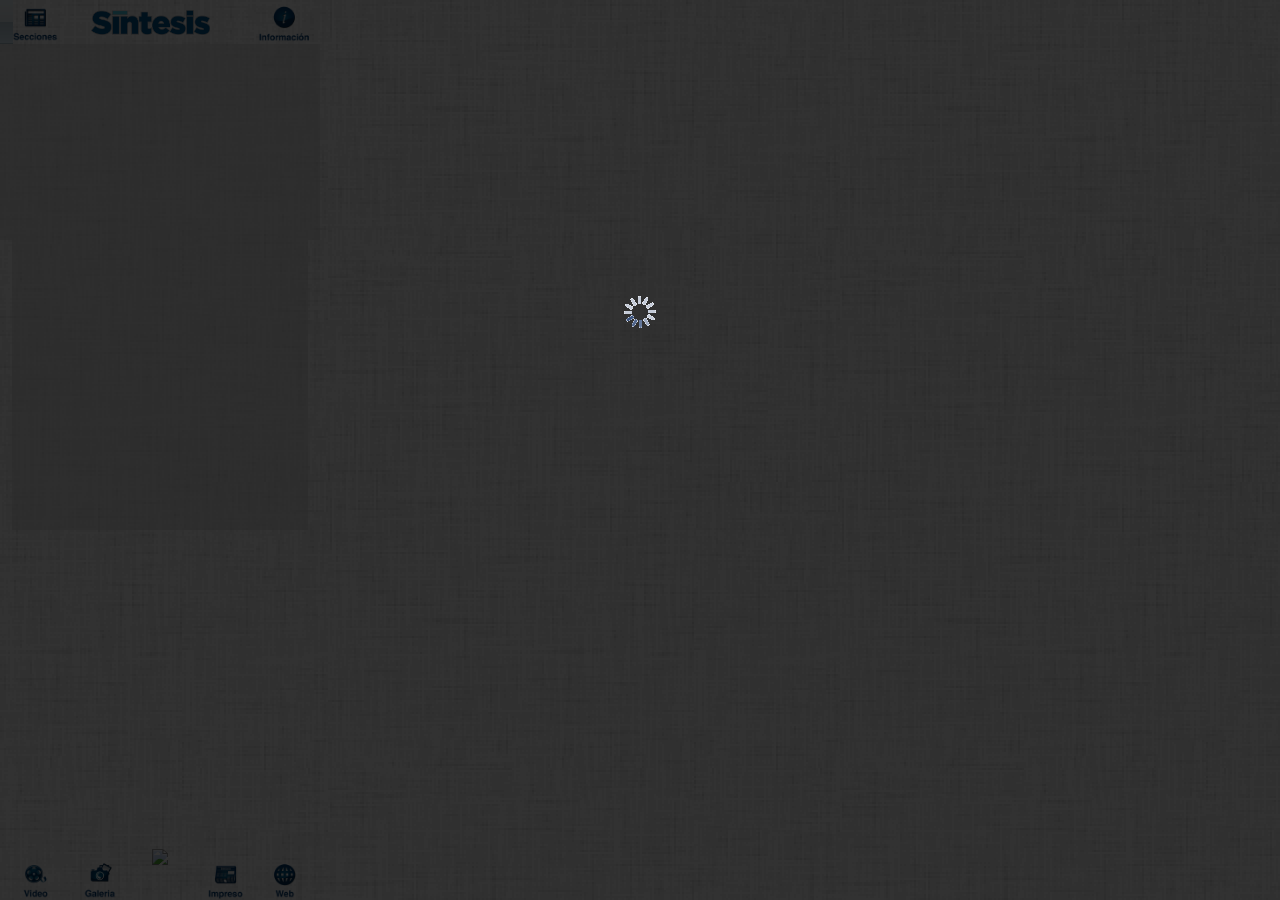
==== commit da1fe6bb: "css" ====
--- a/index_m.html
+++ b/index_m.html
@@ -6,14 +6,14 @@
 <!--<meta content="width=device-width, initial-scale=1.0, minimum-scale=.5, maximum-scale=1.0, user-scalable=yes" name="viewport" />
 --><meta name="viewport" content="user-scalable=no, initial-scale=1, maximum-scale=1, minimum-scale=1, width=320, height=480, target-densitydpi=device-dpi" />
 
-<!--<link href="general.css" rel="stylesheet">
-<link href="css/transiciones.css" rel="stylesheet">
-<link href="css/alerta.css" rel="stylesheet" type="text/css" />
--->
+<link href="general_ipod.css" rel="stylesheet">
+<link href="css_ipod/transiciones.css" rel="stylesheet">
+<link href="css_ipod/alerta.css" rel="stylesheet" type="text/css" />
+<!--
 <link href="http://166.78.193.53/RecursosApp/minios/general_ipod.css" rel="stylesheet">
 <link href="http://166.78.193.53/RecursosApp/minios/css_ipod/transiciones.css" rel="stylesheet">
 <link href="http://166.78.193.53/RecursosApp/minios/css_ipod/alerta.css" rel="stylesheet" type="text/css" />
-
+-->
 <script src="phonegap.js" type="text/javascript"></script>
 <script src="http://code.jquery.com/jquery-1.9.1.min.js"></script>
 
--- a/general_ipod.css
+++ b/general_ipod.css
@@ -0,0 +1,1726 @@
+a:link {
+	text-decoration: none;
+	}
+a:visited {
+	text-decoration: none;
+	}
+a:active {
+	text-decoration: none;
+}
+a:hover {
+	text-decoration: none;
+}
+body{
+	background-image: url(imagenes/patron.png);
+	font-family:  Helvetica, sans-serif;
+	height:400px;
+	width:50%; 
+	
+	}
+	
+		
+
+	
+/*.HeaderAlternativo{
+	background-image:url(imagenes/barra.png);
+	height:44px;
+	font-family:  Helvetica, sans-serif;
+	font-size: 16px;
+	color: #0c6090;
+	width:100%;
+	z-index:2;
+	vertical-align:top;
+	}*/
+	
+.DialogoPlaza{
+	width:250px;
+	height:30px;
+	margin:auto;
+	text-align:center;
+	padding-top:54px;
+	background-color:#0c6090;
+	color:#FFF;
+	border-radius:15px;
+	-moz-border-radius:15px 15px 15px 15px; 
+	-webkit-border-radius:15px 15px 15px 15px; 
+	border:1px solid #707070;
+	margin-top:54px;
+}
+
+.HeadDialogoInfo{
+	margin-left:-15px;
+	margin-right:-15px;
+	color:#FFF;
+	height:20px;
+	vertical-align:top;
+	-moz-border-radius:5px 5px 5px 5px;
+	-webkit-border-radius:5px 5px 5px 5px;
+	padding-top:10px;
+	background: -webkit-linear-gradient(#999, #000);
+   background: -moz-linear-gradient(#999, #000);
+   background: -o-linear-gradient(#999, #000);
+   font-size:12px;
+}
+.ContenidoDialogoInfo{
+	padding-top:10px;
+	font-size:10px;
+	}
+.BotonDialogoInfo{
+	width:50%;
+	height:20px;
+	margin:auto;
+	text-align:center;
+	padding-top:10px;
+	background-color:#0c6090;
+	color:#FFF;
+	border-radius:15px;
+	-moz-border-radius:15px 15px 15px 15px; 
+	-webkit-border-radius:15px 15px 15px 15px; 
+	border:1px solid #707070;
+	background: -webkit-linear-gradient(#999, #000);
+   background: -moz-linear-gradient(#999, #000);
+   background: -o-linear-gradient(#999, #000);
+	}
+	
+.lb-overlay{
+	width: 0px;
+	height: 0px;
+	position: fixed;
+	overflow: hidden;
+	left: 0px;
+	top: 0px;
+	padding: 0px;
+	z-index: 99;
+	text-align: center;
+	background: #666;
+	opacity: 0.8;
+}
+
+.lb-overlay {
+	width: auto;
+	height: auto;
+	bottom: 0px;
+	right: 0px;
+	padding: 80px 100px 120px 100px;
+}
+.lb-overlay img{
+	margin-top:20%;}
+
+.lb-overlay_loading img{
+	margin-top:20%;}
+.lb-overlay_loading
+{
+	width: 0px;
+	height: auto;
+	position: fixed;
+	overflow: hidden;
+	left: 0px;
+	top: 0px;
+	padding: 0px;
+	z-index: 99;
+	text-align: center;
+	background:#000;
+	opacity: 0.8;
+	width: auto;
+	height: auto;
+	bottom: 0px;
+	right: 0px;
+	padding: 80px 100px 120px 100px;
+}
+
+
+/*Video*/
+.Video img {
+	width: 100%;
+	height:80px;
+	margin:5px;
+	max-width:345px;
+	
+}
+/*Video*/
+
+/*Suplementos*/
+.Suplementos {
+	display:inline-block;
+	width: 40%;
+	vertical-align:top;
+	padding:10px;	
+}
+.DivSuplementos {
+	 width:233px;
+	 overflow-x:auto;
+	 -webkit-overflow-scrolling: touch;
+}
+.ContSuplemento{
+	display:inline-block;
+	}
+
+.Suplementos img{
+	display:inline-block;
+	width: 100%;
+	vertical-align:top;
+}
+/*Suplementos*/
+
+
+
+
+ 
+@media screen and (min-width: 0px) and (max-width: 320px) {
+	
+	#home{
+		height:480px;
+	}
+	/*Slide miniaturas*/
+
+	.ContenedorSlideMiniaturas {
+		display:none;
+	}
+	
+	/*Slide miniaturas*/
+	
+	
+	 /*Minuto a minuto*/
+	.ContenedorDivMedio {
+	display:none;
+	
+	  }
+	/*Minuto a minuto*/
+	
+	.HeaderAlternativo{
+	background-image:url(imagenes/barra.png);
+	height:44px;
+	font-family:  Helvetica, sans-serif;
+	font-size: 16px;
+	color: #0c6090;
+	width:320px;
+	z-index:2;
+	vertical-align:top;
+	}
+	
+	.logo1
+	{
+		display:inline-block; 
+		width:65%; 
+		vertical-align: top; 
+		padding-top:10px; 
+		text-align:center;
+	}
+	
+	.HeaderAlternativoFooter{
+	background-image:url(imagenes/barra@2x.png);
+	background-repeat:no-repeat;
+	background-size:320px;
+	font-family:  Helvetica, sans-serif;
+	font-size: 16px;
+	color: #0c6090;
+	width:320px;
+	height:51px;
+	z-index:2;
+		}
+	
+	/*Slide Principal*/
+.ContenedorSlidePrincipal {
+	 width: 320px;
+	 margin:auto;
+    overflow: auto;
+	-webkit-overflow-scrolling: touch;
+	margin:auto;
+	background: rgba(204,204,204,.4);
+	height: 196px;
+}
+
+.ContenedorContenidoPrincipal {
+	margin-left: 0;
+	margin-right: 0;
+}
+
+.SlidePrincipalImagen {
+	display:inline-block;
+	width:309px;
+/*	width:296px;
+*/	height:184px;
+	vertical-align:top;
+	overflow:hidden;
+	
+
+
+}
+.PublicidadSlidePrincipal {
+	display:inline-block;
+	width:320px;
+	height:auto;
+/*	height:242px;
+*/	vertical-align:top;
+	overflow:hidden;
+}
+.SlidePrincipalImagen img {
+	width:100%;
+	margin-left:10px;
+	z-index:1;
+	vertical-align:top;
+	/*background-image:url(index_vid_secc_impr_icon_galeria.html)*/
+}
+.SlidePrincipalContenido {
+	margin-top:-75px;
+	position:relative;
+/*	display:inline-block;
+*/	width:301px;
+	height:75px;
+	vertical-align:top;
+/*	font-size: 30px;
+*/	font-size: 15px;
+	color: #666;
+	z-index:100;
+	background: rgba(204,204,204,.9);
+	/*margin-top:-75px;*/
+	margin-left:10px;
+}
+.SlidePrincipalTitulo {
+	font-family:  Helvetica, sans-serif;
+/*	font-size: 30px;
+*/	color: #4D4D4D;
+	font-size:14px;
+	text-shadow: 0.1em 0.1em #B8B8B8;
+}
+.SlidePrincipalSeccion {
+	font-family:  Helvetica, sans-serif;
+	font-size: 12px;
+	color: #0c6090;
+	text-shadow:none;
+	padding-top:10px;
+	
+}
+.SlidePrincipalAutor {
+	font-family:  Helvetica, sans-serif;
+	font-size: 12px;
+	color: #0c6090;
+	text-shadow:none;
+}
+.SlidePrincipalFecha {
+	font-family:  Helvetica, sans-serif;
+	font-size: 12px;
+	color: #0c6090;
+	text-shadow:none;
+}
+.SlidePrincipalSumario {
+	padding-top: 10px;
+	font-family:  Helvetica, sans-serif;
+	font-size: 18px;
+	font-weight: bold;
+	color:#000;
+	text-shadow: 0.2em 0.2em #B8B8B8;
+}
+/*Slide Principal*/
+
+/*Slide Vertical*/
+.DivVertical{
+	width:296px;
+	height:auto;
+	}
+.ContenedorSlideVertical {
+	width: 296px;
+	background: rgba(204,204,204,.4);
+    position: relative;
+	/*margin: 7px;*/
+	margin-left:12px;
+	margin-right:12px;
+	text-align: center;
+	overflow: auto;
+/*	-webkit-overflow-scrolling: touch;
+*/	margin-bottom:50px;
+height:200px;
+
+
+
+
+/*		height:220px;
+*/	
+	
+}
+
+#vertical_seccion{
+	height:100px;
+}
+.SlideVerticalSeccion {
+	position:absolute;
+	margin:0;
+}
+
+.SlideVerticalArticulo {
+	height:106px;
+	background: rgba(204,204,204,.9);
+	margin-top:7px;
+
+
+}
+
+.PublicidadSlideVertical {
+	background: rgba(204,204,204,.9);
+	width:100%;
+	margin-top:7px;
+	height:135.7px;
+	
+}
+.PublicidadSlideVertical img{
+	background: rgba(204,204,204,.9);
+	width:296px;
+/*   width:260px;
+*/   height:112px;
+/*	height:125.7px;
+*/	/*margin-left:12px;
+	margin-bottom:10px;
+	margin-top:10px;	*/
+}
+
+.SlideVerticalImagen {
+	width: 125.7px;
+	display: inline-block;
+	text-align:center;
+	margin-left:12px;
+	margin-top:10px;
+	
+	
+}
+.SlideVerticalImagen img {
+	display:inline-block;
+	width: 125.7px;
+	height:auto;
+/*	height:125.7px;
+	background:#3FF;*/
+/*	box-shadow: 5px 5px 5px #000;
+*/}
+.SlideVerticalContenido {
+	display:inline-block;
+	display: inline-block;
+	width: 48%;
+	text-shadow:none;
+	vertical-align: top;
+	padding-left:0px;
+	margin-top:10px;
+	height:146px;
+	color:#000;
+}
+.SlideVerticalTitulo {
+	font-family:  Helvetica, sans-serif;
+	text-align: left;
+	vertical-align: top;
+	font-size: 15px;
+	width:98%;
+	text-shadow: 0.3em 0.2em #B2B2B2 ;
+	font-weight: bold;
+	color:#4D4D4D;
+
+}
+
+.SlideVerticalAutor {
+	font-family:  Helvetica, sans-serif;
+	font-size: 10px;
+	color: #0c6090;
+	text-align:left;
+	padding-top:10px;
+}
+.SlideVerticalFecha {
+	font-family:  Helvetica, sans-serif;
+	font-size: 10px;
+	color: #0c6090;
+	text-align:left;
+}
+/*Slide Vertical*/
+
+/*Slide Principal Plaza*/
+.SeccionSeccion{
+	position:absolute;
+	top:44px;
+	width:100%;
+	text-align:center;
+	z-index:3;
+	}
+.ContenedorPrincipalSeccion{
+	vertical-align:top;
+	height:212px;
+/*	height:212px;
+*/	width: 296px;
+	margin-left:10px;
+	overflow: auto;
+	-webkit-overflow-scrolling: touch;
+	padding-top:20px;
+	padding-bottom:7px;
+/*	 padding:15px;
+*/	 
+	 }
+.SubContenedorPrincipalSeccion{
+	vertical-align:top;  
+	height:212px;  
+	margin:auto;
+	overflow: auto;
+	}
+.ContenidoPrincipalSeccion{
+	display:inline-block; 
+	overflow:hidden;
+	background: rgba(204,204,204,.4); 
+	height:214px; 
+	padding:0px;
+	width:143px; 
+	margin:auto;
+	margin-left:5px;
+	box-shadow: 5px 5px 5px  #666;
+	vertical-align:top;
+	}
+.ImagenPrincipalSeccion{
+	display:inline-block;
+	width:126px;
+	vertical-align:top;
+	overflow:hidden; 
+	margin:auto;
+	margin-left:8px;
+	height:auto;
+	}
+.PublicidadPrincipalSeccion{
+	display:inline-block;
+	width:100%;
+	vertical-align:top;
+	overflow:hidden; 
+	margin:auto;
+	}
+.PublicidadPrincipalSeccion img{
+	width:100%;
+	height:auto;
+	/*height:100%;*/
+	}
+.ImagenPrincipalSeccion img{
+	width:98%;
+	box-shadow: 5px 5px 5px #000;
+	}
+.TextoPrincipalSeccion{
+	display:inline-block;
+	width:100%;
+	vertical-align:top;
+	}
+.TituloPrincipalSeccion{
+	font-family:  Helvetica, sans-serif;
+	font-size: 13px; 
+	font-weight:bold;
+	color: #666;
+	text-shadow: 0.1em 0.1em #B8B8B8;
+	margin-left:8px;
+	margin-top:10px;
+	}
+.SeccionPrincipalSeccion{
+	font-family:Helvetica, sans-serif;
+	font-size: 11px;
+	color: #0c6090;
+	text-shadow:none;
+	padding-top:10px;
+	margin-left:8px;
+	}
+.AutorPrincipalSeccion{
+	font-family:Helvetica, sans-serif;
+	font-size:11px;
+	color:#0c6090;
+	text-shadow:none;
+	margin-left:8px;
+	}
+.FechaPrincipalSeccion{
+	font-family:Helvetica, sans-serif;
+	font-size: 11px;
+	color: #0c6090;
+	text-shadow:none;
+	margin-left:8px;
+	}
+/*Slide Principal Plaza*/
+
+
+/*Nota*/
+.NotaSeccion{
+	width:100%;
+	text-align:center;
+	z-index:3;
+	}
+.NotaContenedor {
+	background: rgba(204,204,204,.4);
+	text-shadow:none;
+	width:100%;
+/*	width:100%;
+*/	margin:auto;
+	margin-left:0px;
+	height:auto;
+}
+
+
+.NotaContenedor img {
+	width:298px;
+	margin:auto;
+	float:left;
+/*	width:50%;
+*/	padding:12px;
+
+	
+}
+.NotaTitulo{
+	font-family:  Helvetica, sans-serif;
+	font-size: 24px;
+	color: #4D4D4D;
+	font-weight:bold;
+	padding-top:10px;
+	margin-left:10px;
+	margin-right:10px;
+}
+
+.NotaSumario{
+	padding-top: 20px;
+	font-family:  Helvetica, sans-serif;
+	font-size: 18px;
+	font-weight: bold;
+	color:#666666;
+	margin-left:10px;
+	margin-right:10px;
+}
+.NotaAutor{
+	text-align:left;
+	font-size: 12px;
+	color: #0c6090;
+	padding-top:30px;
+	font-weight: bold;
+	margin-left:10px;
+		margin-top:10px;
+
+}
+.NotaFechaCreacion{
+	text-align:left;
+	font-size: 12px;
+	color: #0c6090;
+	font-weight: bold;
+	margin-left:10px;
+		margin-top:10px;
+
+}
+
+.NotaCompleta{
+	padding-top:0px;
+	width:94%;
+	text-align:justify;
+	padding-bottom:10px;
+	margin-left:10px;
+	margin-top:10px;
+	margin-right:10px;
+	color:#808080;
+}
+
+
+/*Nota*/
+
+/*Imagenes Nota*/
+.ImagenesNota {
+	 width:300px;
+	 height:auto;
+	 float:left;
+	 margin-left:0px;
+}
+.ImagenesNotaImagen{
+	display:inline-block;
+	}
+.ImagenesNotaImagen img {
+	width:298px;
+	vertical-align:top;
+	overflow:hidden;
+	
+}
+.ZoomImagenNota{
+	position:absolute;
+	top:5px;
+	right:14px;
+	width:20px;
+	}
+.MasImagenNota{
+	position:absolute;
+	bottom:0;
+	right:14px;
+	width:20px;
+	}
+
+
+/*Notas Extras*/
+.ExtrasPlaza{
+	height:auto;
+	margin:auto;
+	text-align:center;
+	width:100%;
+	height:auto;
+	padding-bottom:44px;
+	}
+.NotaExtraContenedor{
+	text-align:left;
+	vertical-align:top;
+	height:auto;
+	width:250px;
+	margin-left:2%;
+	margin:auto;
+	display:inline-block;
+	margin-bottom:51px;
+	}
+.NotaExtraContenedor a{
+	color: inherit;
+	}
+.NotaExtraTitulo{
+	margin:auto;
+	margin-top:20px;
+	padding:5px;
+	width:90%;
+	color:#4D4D4D;
+	font-weight:bold;
+	max-width:350px;
+	-moz-border-radius:5px 5px 5px;
+	-webkit-border-radius: 5px 5px 5px;
+	border:3px #FFF solid;
+	}
+.NotaExtraImagen img{
+	margin:auto;
+	margin-top:20px;
+	width:90%;
+	}
+.NotaExtraSumario{
+	margin:auto;
+	margin-top:20px;
+	width:90%;
+	max-width:350px;
+	text-align:justify;
+	color:#666666;
+	}
+.NotaExtraLeerMas{
+	margin:auto;
+	margin-top:19px;
+	padding:10px;
+	border:3px #FFF solid;
+	width:70%;
+	text-align:center;
+	max-width:100px;
+	-moz-border-radius:5px 5px 5px;
+	-webkit-border-radius: 5px 5px 5px;
+	color:#4D4D4D;
+	}
+/*Notas Extras*/
+
+/*Impreso Plazas*/
+.ContenedorImpresoPlaza{
+	width:100%;
+	text-align:center;
+	}
+.ImagenImpresoPlaza{
+	display:inline-block; 
+	width:33%;
+	margin-left:-5px;
+	margin-top:8%;
+	}
+.ContenedorTituloImpresoPlaza{
+	width:100%;
+	height:30px;
+	text-align:center; 
+	vertical-align:middle; 
+	color:#FFF;
+	vertical-align: top; 
+	font-size:18px;
+	background-image:url(imagenes/patron_azul.png);
+	}
+.TituloImpresoPlaza{
+	width:30%;
+	display:inline-block; 
+	padding-top:5px;
+	}
+.TextoTituloImpresoPlaza{
+	padding-top:4px;
+	}
+/*Impreso Plazas*/
+
+/*Portadas Semanales*/
+.ContenedorPortada{
+	width:100%; 
+	height:100%;
+	}
+.SubContenedorPortada{
+	width:30%;
+	height:100%;
+	display: inline-block;
+	box-shadow: 0.3em 0.0em #B8B8B8;
+	}
+.EdicionesPortada{
+	width:99%;
+	height:30px;
+	background-image: -webkit-linear-gradient(left , rgba(255,255,255,0) 0%, rgb(113,156,185) 30%, rgba(0,85,143,.8) 50%, rgb(113,156,185) 70%, rgba(255,255,255,0) 100%);
+	padding-top:10px;
+	font-size:16px;
+	color:#FFF; 
+	text-align:center;
+	}
+.PortadillasPortada{
+	text-align:center; 
+	padding-top:3%; 
+	overflow:auto; 
+	height:100%;
+	}
+.PortadillasImagen{ 
+	height:200px;
+	}
+.PortadillasDia{
+	color:rgb(0,85,143);
+	}
+.PortadillasSpace{
+	width:99%;
+	height:5px;
+	background-image: -webkit-linear-gradient(left , rgba(255,255,255,0) 0%, rgb(113,156,185) 30%, rgba(0,85,143,.8) 50%, rgb(113,156,185) 70%, rgba(255,255,255,0) 100%);
+	}
+.PortadaPortada{
+	width:68%;
+	display: inline-block; 
+	text-align:center; 
+	vertical-align: top; 
+	margin-top:5%;
+	}
+.PortadaPortada img{
+	width:70%;
+	}
+/*Portadas Semanales*/
+
+
+.gallery { list-style: none; padding: 0; margin: 0; }
+.gallery li { float: left; width: 20%; }
+.gallery li a { display: block; margin: 5px; border: 1px solid #3c3c3c; }
+.gallery li img { display: block; width: 100%; height: auto; }
+
+.galleriaNota { list-style: none; padding: 0; margin: 0; }
+.galleriaNota li { float: left; width: 100%; }
+.galleriaNota li a { display: block; margin: 5px; border: 1px solid #3c3c3c; }
+.galleriaNota li img { display: block; width: 100%; height: auto; }
+
+ }
+ 
+ 
+@media screen and (min-height: 481px) and (max-height: 1000px) {
+	
+	
+	#home{
+		height:570px;
+	}
+	/*Slide miniaturas*/
+
+	.ContenedorSlideMiniaturas {
+		display:none;
+	}
+	/*Slide miniaturas*/
+	
+	/*Ubicacion*/
+
+	.contNav {
+		width:100%; 
+		height:100%; 
+		background:url(imagenes/mapa.jpg) no-repeat; 
+		background-size:100% 100%; 
+		background-position:center center; 
+		margin-top:10px;
+	}
+	/*Ubicacion*/
+	
+	
+	 /*Minuto a minuto*/
+	.ContenedorDivMedio {
+	display:none;
+	
+	  }
+	/*Minuto a minuto*/
+	
+	.HeaderAlternativo{
+	background-image:url(imagenes/barra.png);
+	background-repeat:repeat-y;
+	height:44px;
+	font-family:  Helvetica, sans-serif;
+	font-size: 16px;
+	color: #0c6090;
+	width:320px;
+	z-index:2;
+	vertical-align:top;
+	}
+	
+	.logo1
+	{
+		display:inline-block; 
+		width:65%; 
+		vertical-align: top; 
+		padding-top:10px; 
+		text-align:center;
+	}
+	
+	.HeaderAlternativoFooter{
+	background-image:url(imagenes/barra@2x.png);
+	background-repeat:no-repeat;
+	background-size:320px;
+	font-family:  Helvetica, sans-serif;
+	font-size: 16px;
+	color: #0c6090;
+	width:320px;
+	height:51px;
+	z-index:2;
+		}
+	
+	/*Slide Principal*/
+.ContenedorSlidePrincipal {
+	 width: 320px;
+	 margin:auto;
+    overflow: auto;
+	-webkit-overflow-scrolling: touch;
+	margin:auto;
+	background: rgba(204,204,204,.4);
+	height: 196px;
+}
+
+.ContenedorContenidoPrincipal {
+	margin-left: 0;
+	margin-right: 0;
+}
+
+.SlidePrincipalImagen {
+	display:inline-block;
+	width:309px;
+/*	width:296px;
+*/	height:184px;
+	vertical-align:top;
+	overflow:hidden;
+	
+
+
+}
+.PublicidadSlidePrincipal {
+	display:inline-block;
+	width:320px;
+	height:auto;
+/*	height:242px;
+*/	vertical-align:top;
+	overflow:hidden;
+}
+.SlidePrincipalImagen img {
+	width:100%;
+	margin-left:10px;
+	z-index:1;
+	vertical-align:top;
+	/*background-image:url(index_vid_secc_impr_icon_galeria.html)*/
+}
+.SlidePrincipalContenido {
+	margin-top:-75px;
+	position:relative;
+/*	display:inline-block;
+*/	width:301px;
+	height:75px;
+	vertical-align:top;
+/*	font-size: 30px;
+*/	font-size: 15px;
+	color: #666;
+	z-index:100;
+	background: rgba(204,204,204,.9);
+	/*margin-top:-75px;*/
+	margin-left:10px;
+}
+.SlidePrincipalTitulo {
+	font-family:  Helvetica, sans-serif;
+/*	font-size: 30px;
+*/	color: #4D4D4D;
+	font-size:14px;
+	text-shadow: 0.1em 0.1em #B8B8B8;
+}
+.SlidePrincipalSeccion {
+	font-family:  Helvetica, sans-serif;
+	font-size: 12px;
+	color: #0c6090;
+	text-shadow:none;
+	padding-top:10px;
+	
+}
+.SlidePrincipalAutor {
+	font-family:  Helvetica, sans-serif;
+	font-size: 12px;
+	color: #0c6090;
+	text-shadow:none;
+}
+.SlidePrincipalFecha {
+	font-family:  Helvetica, sans-serif;
+	font-size: 12px;
+	color: #0c6090;
+	text-shadow:none;
+}
+.SlidePrincipalSumario {
+	padding-top: 10px;
+	font-family:  Helvetica, sans-serif;
+	font-size: 18px;
+	font-weight: bold;
+	color:#000;
+	text-shadow: 0.2em 0.2em #B8B8B8;
+}
+/*Slide Principal*/
+
+/*Slide Vertical*/
+.DivVertical{
+	width:296px;
+	height:auto;
+	}
+.ContenedorSlideVertical {
+	width: 296px;
+	background: rgba(204,204,204,.4);
+    position: relative;
+	/*margin: 7px;*/
+	margin-left:12px;
+	margin-right:12px;
+	text-align: center;
+	overflow: auto;
+/*	-webkit-overflow-scrolling: touch;
+*/	margin-bottom:50px;
+	height:290px;
+/*height:200px;
+*/
+
+
+
+/*		height:220px;
+*/	
+	
+}
+
+#vertical_seccion{
+	height:100px;
+}
+.SlideVerticalSeccion {
+	position:absolute;
+	margin:0;
+}
+
+.SlideVerticalArticulo {
+	height:106px;
+	background: rgba(204,204,204,.9);
+	margin-top:7px;
+
+
+}
+
+.PublicidadSlideVertical {
+	background: rgba(204,204,204,.9);
+	width:100%;
+	margin-top:7px;
+	height:135.7px;
+	
+}
+.PublicidadSlideVertical img{
+	background: rgba(204,204,204,.9);
+	width:296px;
+/*   width:260px;
+*/   height:112px;
+/*	height:125.7px;
+*/	/*margin-left:12px;
+	margin-bottom:10px;
+	margin-top:10px;	*/
+}
+
+.SlideVerticalImagen {
+	width: 125.7px;
+	display: inline-block;
+	text-align:center;
+	margin-left:12px;
+	margin-top:10px;
+	
+	
+}
+.SlideVerticalImagen img {
+	display:inline-block;
+	width: 125.7px;
+	height:auto;
+/*	height:125.7px;
+	background:#3FF;*/
+/*	box-shadow: 5px 5px 5px #000;
+*/}
+.SlideVerticalContenido {
+	display:inline-block;
+	display: inline-block;
+	width: 48%;
+	text-shadow:none;
+	vertical-align: top;
+	padding-left:0px;
+	margin-top:10px;
+	height:146px;
+	color:#000;
+}
+.SlideVerticalTitulo {
+	font-family:  Helvetica, sans-serif;
+	text-align: left;
+	vertical-align: top;
+	font-size: 15px;
+	width:98%;
+	text-shadow: 0.3em 0.2em #B2B2B2 ;
+	font-weight: bold;
+	color:#4D4D4D;
+
+}
+
+.SlideVerticalAutor {
+	font-family:  Helvetica, sans-serif;
+	font-size: 10px;
+	color: #0c6090;
+	text-align:left;
+	padding-top:10px;
+}
+.SlideVerticalFecha {
+	font-family:  Helvetica, sans-serif;
+	font-size: 10px;
+	color: #0c6090;
+	text-align:left;
+}
+/*Slide Vertical*/
+
+/*Slide Principal Plaza*/
+.SeccionSeccion{
+	position:absolute;
+	top:44px;
+	width:100%;
+	text-align:center;
+	z-index:3;
+	}
+.ContenedorPrincipalSeccion{
+	vertical-align:top;
+	height:212px;
+/*	height:212px;
+*/	width: 296px;
+	margin-left:10px;
+	overflow: auto;
+	-webkit-overflow-scrolling: touch;
+	padding-top:20px;
+	padding-bottom:7px;
+/*	 padding:15px;
+*/	 
+	 }
+.SubContenedorPrincipalSeccion{
+	vertical-align:top;  
+	height:212px;  
+	margin:auto;
+	overflow: auto;
+	}
+.ContenidoPrincipalSeccion{
+	display:inline-block; 
+	overflow:hidden;
+	background: rgba(204,204,204,.4); 
+	height:214px; 
+	padding:0px;
+	width:143px; 
+	margin:auto;
+	margin-left:5px;
+	box-shadow: 5px 5px 5px  #666;
+	vertical-align:top;
+	}
+.ImagenPrincipalSeccion{
+	display:inline-block;
+	width:126px;
+	vertical-align:top;
+	overflow:hidden; 
+	margin:auto;
+	margin-left:8px;
+	height:auto;
+	}
+.PublicidadPrincipalSeccion{
+	display:inline-block;
+	width:100%;
+	vertical-align:top;
+	overflow:hidden; 
+	margin:auto;
+	}
+.PublicidadPrincipalSeccion img{
+	width:100%;
+	height:auto;
+	/*height:100%;*/
+	}
+.ImagenPrincipalSeccion img{
+	width:98%;
+	box-shadow: 5px 5px 5px #000;
+	}
+.TextoPrincipalSeccion{
+	display:inline-block;
+	width:100%;
+	vertical-align:top;
+	}
+.TituloPrincipalSeccion{
+	font-family:  Helvetica, sans-serif;
+	font-size: 13px; 
+	font-weight:bold;
+	color: #666;
+	text-shadow: 0.1em 0.1em #B8B8B8;
+	margin-left:8px;
+	margin-top:10px;
+	}
+.SeccionPrincipalSeccion{
+	font-family:Helvetica, sans-serif;
+	font-size: 11px;
+	color: #0c6090;
+	text-shadow:none;
+	padding-top:10px;
+	margin-left:8px;
+	}
+.AutorPrincipalSeccion{
+	font-family:Helvetica, sans-serif;
+	font-size:11px;
+	color:#0c6090;
+	text-shadow:none;
+	margin-left:8px;
+	}
+.FechaPrincipalSeccion{
+	font-family:Helvetica, sans-serif;
+	font-size: 11px;
+	color: #0c6090;
+	text-shadow:none;
+	margin-left:8px;
+	}
+/*Slide Principal Plaza*/
+
+
+/*Nota*/
+.NotaSeccion{
+	width:100%;
+	text-align:center;
+	z-index:3;
+	}
+.NotaContenedor {
+	background: rgba(204,204,204,.4);
+	text-shadow:none;
+	width:100%;
+/*	width:100%;
+*/	margin:auto;
+	margin-left:0px;
+	height:auto;
+}
+
+
+.NotaContenedor img {
+	width:298px;
+	margin:auto;
+	float:left;
+/*	width:50%;
+*/	padding:12px;
+
+	
+}
+.NotaTitulo{
+	font-family:  Helvetica, sans-serif;
+	font-size: 24px;
+	color: #4D4D4D;
+	font-weight:bold;
+	padding-top:10px;
+	margin-left:10px;
+	margin-right:10px;
+}
+
+.NotaSumario{
+	padding-top: 20px;
+	font-family:  Helvetica, sans-serif;
+	font-size: 18px;
+	font-weight: bold;
+	color:#666666;
+	margin-left:10px;
+	margin-right:10px;
+}
+.NotaAutor{
+	text-align:left;
+	font-size: 12px;
+	color: #0c6090;
+	padding-top:30px;
+	font-weight: bold;
+	margin-left:10px;
+		margin-top:10px;
+
+}
+.NotaFechaCreacion{
+	text-align:left;
+	font-size: 12px;
+	color: #0c6090;
+	font-weight: bold;
+	margin-left:10px;
+		margin-top:10px;
+
+}
+
+.NotaCompleta{
+	padding-top:0px;
+	width:94%;
+	text-align:justify;
+	padding-bottom:10px;
+	margin-left:10px;
+	margin-top:10px;
+	margin-right:10px;
+	color:#808080;
+}
+
+
+/*Nota*/
+
+/*Imagenes Nota*/
+.ImagenesNota {
+	 width:300px;
+	 height:auto;
+	 float:left;
+	 margin-left:0px;
+}
+.ImagenesNotaImagen{
+	display:inline-block;
+	}
+.ImagenesNotaImagen img {
+	width:298px;
+	vertical-align:top;
+	overflow:hidden;
+	
+}
+.ZoomImagenNota{
+	position:absolute;
+	top:5px;
+	right:14px;
+	width:20px;
+	}
+.MasImagenNota{
+	position:absolute;
+	bottom:0;
+	right:14px;
+	width:20px;
+	}
+
+
+/*Notas Extras*/
+.ExtrasPlaza{
+	height:auto;
+	margin:auto;
+	text-align:center;
+	width:100%;
+	height:auto;
+	padding-bottom:44px;
+	}
+.NotaExtraContenedor{
+	text-align:left;
+	vertical-align:top;
+	height:auto;
+	width:250px;
+	margin-left:2%;
+	margin:auto;
+	display:inline-block;
+	margin-bottom:51px;
+	}
+.NotaExtraContenedor a{
+	color: inherit;
+	}
+.NotaExtraTitulo{
+	margin:auto;
+	margin-top:20px;
+	padding:5px;
+	width:90%;
+	color:#4D4D4D;
+	font-weight:bold;
+	max-width:350px;
+	-moz-border-radius:5px 5px 5px;
+	-webkit-border-radius: 5px 5px 5px;
+	border:3px #FFF solid;
+	}
+.NotaExtraImagen img{
+	margin:auto;
+	margin-top:20px;
+	width:90%;
+	}
+.NotaExtraSumario{
+	margin:auto;
+	margin-top:20px;
+	width:90%;
+	max-width:350px;
+	text-align:justify;
+	color:#666666;
+	}
+.NotaExtraLeerMas{
+	margin:auto;
+	margin-top:19px;
+	padding:10px;
+	border:3px #FFF solid;
+	width:70%;
+	text-align:center;
+	max-width:100px;
+	-moz-border-radius:5px 5px 5px;
+	-webkit-border-radius: 5px 5px 5px;
+	color:#4D4D4D;
+	}
+/*Notas Extras*/
+
+/*Impreso Plazas*/
+.ContenedorImpresoPlaza{
+	width:100%;
+	text-align:center;
+	}
+.ImagenImpresoPlaza{
+	display:inline-block; 
+	width:33%;
+	margin-left:-5px;
+	margin-top:8%;
+	}
+.ContenedorTituloImpresoPlaza{
+	width:100%;
+	height:30px;
+	text-align:center; 
+	vertical-align:middle; 
+	color:#FFF;
+	vertical-align: top; 
+	font-size:18px;
+	background-image:url(imagenes/patron_azul.png);
+	}
+.TituloImpresoPlaza{
+	width:30%;
+	display:inline-block; 
+	padding-top:5px;
+	}
+.TextoTituloImpresoPlaza{
+	padding-top:4px;
+	}
+/*Impreso Plazas*/
+
+/*Portadas Semanales*/
+.ContenedorPortada{
+	width:100%; 
+	height:100%;
+	}
+.SubContenedorPortada{
+	width:30%;
+	height:100%;
+	display: inline-block;
+	box-shadow: 0.3em 0.0em #B8B8B8;
+	}
+.EdicionesPortada{
+	width:99%;
+	height:30px;
+	background-image: -webkit-linear-gradient(left , rgba(255,255,255,0) 0%, rgb(113,156,185) 30%, rgba(0,85,143,.8) 50%, rgb(113,156,185) 70%, rgba(255,255,255,0) 100%);
+	padding-top:10px;
+	font-size:16px;
+	color:#FFF; 
+	text-align:center;
+	}
+.PortadillasPortada{
+	text-align:center; 
+	padding-top:3%; 
+	overflow:auto; 
+	height:100%;
+	}
+.PortadillasImagen{ 
+	height:200px;
+	}
+.PortadillasDia{
+	color:rgb(0,85,143);
+	}
+.PortadillasSpace{
+	width:99%;
+	height:5px;
+	background-image: -webkit-linear-gradient(left , rgba(255,255,255,0) 0%, rgb(113,156,185) 30%, rgba(0,85,143,.8) 50%, rgb(113,156,185) 70%, rgba(255,255,255,0) 100%);
+	}
+.PortadaPortada{
+	width:68%;
+	display: inline-block; 
+	text-align:center; 
+	vertical-align: top; 
+	margin-top:5%;
+	}
+.PortadaPortada img{
+	width:70%;
+	}
+/*Portadas Semanales*/
+
+
+.gallery { list-style: none; padding: 0; margin: 0; }
+.gallery li { float: left; width: 20%; }
+.gallery li a { display: block; margin: 5px; border: 1px solid #3c3c3c; }
+.gallery li img { display: block; width: 100%; height: auto; }
+
+.galleriaNota { list-style: none; padding: 0; margin: 0; }
+.galleriaNota li { float: left; width: 100%; }
+.galleriaNota li a { display: block; margin: 5px; border: 1px solid #3c3c3c; }
+.galleriaNota li img { display: block; width: 100%; height: auto; }
+ }
+ 
+
+ 
+<!--Colores de Secciones-->
+	
+	.velocidad{
+	color:#051e2b;
+	
+	}
+	.borde_velocidad{
+		border: 3px #051e2b solid;
+	}
+	.back_velocidad{
+	background-color:#051e2b;
+	
+	}
+	
+	
+	.arte_y_cultura{
+	color:#263975;
+	
+	}
+	.back_arte_y_cultura{
+	background-color:#263975;
+	color:#FFFFFF;
+	}
+	.borde_arte_y_cultura{
+		border: 3px #263975 solid;
+	}
+	
+	
+	.recorridos{
+	color:#e0d060;
+	
+	}
+	.back_recorridos{
+	background-color:#e0d060;
+	}
+	.borde_recorridos{
+		border: 3px #263975 solid;
+	}
+	
+	
+	.circus{
+	color:#dc5692;
+	
+	}
+	.borde_circus{
+		border: 3px #dc5692 solid;
+	}
+	.back_circus{
+	background-color:#dc5692;
+	}
+	
+	
+	.la_tarea{
+	color:#b2cde0;
+	}
+	.back_la_tarea{
+	background-color:#b2cde0;
+	}
+	.borde_la_tarea{
+	border: 3px #b2cde0 solid;
+	}
+	
+	
+	.catedral{
+	color:#de7438;
+	
+	}
+	.back_catedral{
+	background-color:#de7438;
+	color:#FFFFFF;
+	}
+	.borde_catedral{
+	border: 3px #de7438 solid;
+	}
+	
+	
+	.metropoli{
+	color:#5abfcf;
+	}
+	.back_metropoli{
+	background-color:#5abfcf;
+	color:#FFF;
+	}
+	.borde_metropoli{
+	border: 3px #5abfcf solid;
+	}
+	
+	
+	.justicia{
+	color:#9a1f27;
+	}
+	.back_justicia{
+	background-color:#9a1f27;
+	color:#FFFFFF;
+	}
+	.borde_justicia{
+	border: 3px #9a1f27 solid;
+	}
+	
+	
+	.cronos{
+	color:#e2b90e;
+	}
+	.back_cronos{
+	background-color:#e2b90e;
+	}
+	.borde_cronos{
+	border: 3px #e2b90e solid;
+	}
+	
+	
+	.tecno{
+	color:#028fa5;
+	}
+	.back_tecno{
+	background-color:#028fa5;
+	color:#FFFFFF;
+	}
+	.borde_tecno{
+	border: 3px #028fa5 solid;
+	}
+	
+	
+	.vox{
+	color:#ecdcc4;
+	
+	}
+	.back_vox{
+	background-color:#ecdcc4;
+	}
+	.borde_vox{
+	border: 3px #ecdcc4 solid;
+	}
+	
+	
+	.social{
+	color:#ec9e43;
+	
+	}
+	.back_social{
+	background-color:#ec9e43;
+	}
+	.borde_social{
+	border: 3px #ec9e43 solid;
+	}
+	
+	
+	.cultural{
+	color:#675440;
+	
+	}
+	.back_cultural{
+	background-color:#675440;
+	color:#FFFFFF;
+	}
+	.borde_cultural{
+	border: 3px #675440 solid;
+	}
+	
+	
+	.educativa{
+	color:#c6d444;
+	}
+	.back_educativa{
+	background-color:#c6d444;
+	}
+	.borde_educativa{
+	border: 3px #c6d444 solid;
+	}
+	
+	
+	.percapita{
+	color:#074365;
+	
+	}
+	.back_percapita{
+	background-color:#074365;
+	color:#FFFFFF;
+	}
+	.borde_percapita{
+	border: 3px #074365 solid;
+	}
+	
+	
+	.terra{
+	color:#baae93;
+	}
+	.back_terra{
+	background-color:#baae93;
+	}
+	.borde_terra{
+	border: 3px #baae93 solid;
+	}
+	
+	
+	.nacion{
+	color:#36a3b8;
+	}
+	.back_nacion{
+	background-color:#36a3b8;
+	color:#FFFFFF;
+	}
+	.borde_nacion{
+	border: 3px #36a3b8 solid;
+	}
+	
+	
+	.orbe{
+	color:#675440;
+	
+	}
+	.back_orbe{
+	background-color:#675440;
+	color:#FFFFFF;
+	}
+	.borde_orbe{
+	border: 3px #675440 solid;
+	}
+	
+	<!--Colores de Secciones-->
+		
+	<!--Reproductor de Video-->
+	.contvideogaleria img{
+	width:100%;
+	box-shadow: 1px 1px 2px #666;
+	-webkit-box-shadow: 1px 1px 2px #666;
+	-moz-box-shadow: 1px 1px 2px #666;
+	-webkit-transition: all .3s ease-in-out;
+	-moz-transition: all .3s ease-in-out;
+	-o-transition: all .3s ease-in-out;
+	-transition: all .3s ease-in-out;
+	
+}
+.VideoTituloPrincipal{
+	font-size:14px;
+	color:#FFF;
+	padding:10px;
+	}
+
+.contvideogaleria{
+	width:100%;
+	box-shadow: 4px 4px 4px #666;
+	-webkit-box-shadow: 4px 4px 4px #666;
+	-moz-box-shadow: 4px 4px 4px #666;
+}
+.contvideogaleria{
+	width:100%;
+	overflow:scroll; 
+	height:100%;
+}
+
+
+.contvideogaleriaimg{
+	width:100%;
+	height:45%;
+	text-align:center;
+	}
+.VideoImagen{
+	background-image:url(imagenes/borde-video.png);
+	background-repeat:no-repeat;
+	display:inline-block;
+	width:210px;
+	padding:10px;
+	vertical-align: top;
+}
+.VideoImagen img{
+	width:208px; 
+	height:110px;
+	}
+
+
+.titulo_video{
+	position: relative;
+	height: 30px;
+	width: 200px;
+	padding:5px;
+	margin-top:15px;
+	font-size:12px;
+	background-color: rgba(0,0,0,.3);
+	color:#929292;
+	}
+
+	
+
+	<!--Reproductor de Video-->
+	
--- a/css_ipod/transiciones.css
+++ b/css_ipod/transiciones.css
@@ -0,0 +1,428 @@
+.content{
+	/*right: 0;*/
+	left: 0;
+	top: 0;
+	position: fixed;
+}
+
+.TransicionTop{
+	min-width: 100%;
+	height: 100%;
+	overflow-y: auto;
+	overflow-x: hidden;
+	top: -250%;
+	position: absolute;
+	background: #000;
+	box-shadow: 0px 4px 7px rgba(0,0,0,0.6);
+	z-index: 2;
+	-webkit-transition: all .8s ease-in-out;
+	-moz-transition: all .8s ease-in-out;
+	-o-transition: all .8s ease-in-out;
+	transition: all .8s ease-in-out;
+}
+.TransicionTop:target{
+	background-image: url(../imagenes/patron.png);
+	top: 0;
+}
+
+.TransicionFadeOut{
+	min-width: 0;
+	height:480px;
+/*	height: 480px;
+*/	top: 0;
+	left: 0;
+	overflow-y: auto;
+	overflow-x: hidden;
+	position: absolute;
+	opacity: 0;
+	transition: opacity 1s ease-in-out;
+	-moz-transition: opacity 1s ease-in-out;
+	-webkit-transition: opacity 1s ease-in-out;
+	z-index: -1;
+
+
+}
+.TransicionFadeOut:target{
+	background-image: url(../imagenes/patron.png);
+	min-width: 100%;
+	height: 100%;
+	opacity: 1;
+	z-index:1;
+}
+
+/*Panel De Secciones*/
+.panelSeccion{
+	min-width: 30%;
+	height: 375px;
+	overflow-y: auto;
+	overflow-x: hidden;
+	left: -250%;
+	top:0;
+	position: absolute;
+	background-image: url(../imagenes/patrontrans.png);
+	background-color:transparent;
+	box-shadow: 0px 4px 7px rgba(0,0,0,0.6);
+	z-index: 2;
+	-webkit-transition: all .5s ease-in-out;
+	-moz-transition: all .5s ease-in-out;
+	-o-transition: all .5s ease-in-out;
+	transition: all .5s ease-in-out;
+	margin:auto;
+	text-align:center;
+	font-size:12px;
+	padding-top:20px;
+	margin-top:44px;
+}
+.panelSeccionTitulo{
+	width:100%;
+	background-position:left center;
+	background-repeat:no-repeat; 
+	background-size:20px;
+	padding-left:25px;
+	height:20px;
+	color:#666;
+	padding-top:10px;
+	margin-left:5px;
+	text-align:left;
+	
+	}
+	
+	.panelSeccionTitulo2{
+	width:100%;
+	background-position:center center;
+	background-repeat:no-repeat; 
+	background-size:20px;
+	height:20px;
+	color:#666;
+	padding-top:10px;
+	text-align:center;
+	padding:5px;
+	padding-right:5px;
+	
+	}
+.panelSeccionSpacer{
+	width:99%;
+	height:2px;
+	background-image: -webkit-linear-gradient(left , rgba(255,255,255,.0) 0%, rgb(79,198,244) 50%, rgba(255,255,255,.0) 100%);
+	}
+.paneSeccionEdicion{
+	margin-top:5px;
+	width:100%;
+	height:30px;
+	background-image: -webkit-linear-gradient(left , rgba(255,255,255,0) 0%, rgb(113,156,185) 30%, rgba(0,85,143,.8) 50%, rgb(113,156,185) 70%, rgba(255,255,255,0) 100%);
+	padding-top:10px;
+	font-size:14px;
+	color:#FFF;
+	}
+
+.closeSeccion {
+    background-color: rgb(102,102,102);
+    height: 20px;
+    line-height: 20px;
+    position: absolute;
+    right: 0;
+    text-align: center;
+    text-decoration: none;
+    top: 5px;
+	right:5px;
+    width: 20px;
+
+    -webkit-border-radius: 15px;
+    -moz-border-radius: 15px;
+    -ms-border-radius: 15px;
+    -o-border-radius: 15px;
+    border-radius: 15px;
+}
+.closeSeccion:before {
+    color: rgba(255, 255, 255, 0.9);
+    content: "X";
+    font-size: 12px;
+	font-weight:bold;
+    text-shadow: 0 -1px rgba(0, 0, 0, 0.9);
+}
+/*Panel De Secciones*/
+
+/*Panel De Iconos*/
+.panelIcono{
+	min-width: 100px;
+	height:270px;
+/*	height: 270px;
+*/	overflow-y: auto;
+	overflow-x: auto;
+	left: -250%;
+	top:0;
+	position: absolute;
+	background-image: url(../imagenes/patronIcono.png);
+	background-color:transparent;
+	box-shadow: 0px 4px 7px rgba(0,0,0,0.6);
+	z-index: 2;
+	margin:112px;
+	text-align:center;
+	font-size:15px;
+	padding-top:20px;
+/*	padding-top:20px;
+*/	margin-top:150px;
+	transition:height 2s;
+	-moz-transition:height 2s;
+	-webkit-transition:height 2s;
+	-o-transition:height 2s;
+	
+}
+.panelIconoUbicacion{
+	width:50px;
+	background-position:center center;
+	background-repeat:no-repeat; 
+	background-size:50px;
+	padding-left:35px;
+	color:#666;
+	padding-top:0px;
+	margin:auto;
+	text-align:left;
+	height:50px;
+	border-bottom-color:#FF3300;
+	
+	}
+
+.closeIcono{
+    background-color: rgb(102,102,102);
+    height: 20px;
+    line-height: 20px;
+    position: absolute;
+    right: 0;
+    text-align: center;
+    text-decoration: none;
+    top: 5px;
+	right:5px;
+    width: 20px;
+
+    -webkit-border-radius: 15px;
+    -moz-border-radius: 15px;
+    -ms-border-radius: 15px;
+    -o-border-radius: 15px;
+    border-radius: 15px;
+}
+.closeIcono:before {
+    color: rgba(255, 255, 255, 0.9);
+    content: "X";
+    font-size: 12px;
+	font-weight:bold;
+    text-shadow: 0 -1px rgba(0, 0, 0, 0.9);
+}
+/*Panel De Iconos*/
+
+@media screen and (min-height: 481px) and (max-height: 1000px) {
+
+.content{
+	/*right: 0;*/
+	left: 0;
+	top: 0;
+	position: fixed;
+}
+
+.TransicionTop{
+	min-width: 100%;
+	height: 100%;
+	overflow-y: auto;
+	overflow-x: hidden;
+	top: -250%;
+	position: absolute;
+	background: #000;
+	box-shadow: 0px 4px 7px rgba(0,0,0,0.6);
+	z-index: 2;
+	-webkit-transition: all .8s ease-in-out;
+	-moz-transition: all .8s ease-in-out;
+	-o-transition: all .8s ease-in-out;
+	transition: all .8s ease-in-out;
+}
+.TransicionTop:target{
+	background-image: url(../imagenes/patron.png);
+	top: 0;
+}
+
+.TransicionFadeOut{
+	min-width: 0;
+	height:480px;
+/*	height: 480px;
+*/	top: 0;
+	left: 0;
+	overflow-y: auto;
+	overflow-x: hidden;
+	position: absolute;
+	opacity: 0;
+	transition: opacity 1s ease-in-out;
+	-moz-transition: opacity 1s ease-in-out;
+	-webkit-transition: opacity 1s ease-in-out;
+	z-index: -1;
+
+
+}
+.TransicionFadeOut:target{
+	background-image: url(../imagenes/patron.png);
+	min-width: 100%;
+	height: 100%;
+	opacity: 1;
+	z-index:1;
+}
+
+/*Panel De Secciones*/
+.panelSeccion{
+	min-width: 30%;
+	height:465px;
+/*	height: 375px;
+*/	overflow-y: auto;
+	overflow-x: hidden;
+	left: -250%;
+	top:0;
+	position: absolute;
+	background-image: url(../imagenes/patrontrans.png);
+	background-color:transparent;
+	box-shadow: 0px 4px 7px rgba(0,0,0,0.6);
+	z-index: 2;
+	-webkit-transition: all .5s ease-in-out;
+	-moz-transition: all .5s ease-in-out;
+	-o-transition: all .5s ease-in-out;
+	transition: all .5s ease-in-out;
+	margin:auto;
+	text-align:center;
+	font-size:12px;
+	padding-top:20px;
+	margin-top:44px;
+}
+.panelSeccionTitulo{
+	width:100%;
+	background-position:left center;
+	background-repeat:no-repeat; 
+	background-size:20px;
+	padding-left:25px;
+	height:20px;
+	color:#666;
+	padding-top:10px;
+	margin-left:5px;
+	text-align:left;
+	
+	}
+	
+	.panelSeccionTitulo2{
+	width:100%;
+	background-position:center center;
+	background-repeat:no-repeat; 
+	background-size:20px;
+	height:20px;
+	color:#666;
+	padding-top:10px;
+	text-align:center;
+	padding:5px;
+	padding-right:5px;
+	
+	}
+.panelSeccionSpacer{
+	width:99%;
+	height:2px;
+	background-image: -webkit-linear-gradient(left , rgba(255,255,255,.0) 0%, rgb(79,198,244) 50%, rgba(255,255,255,.0) 100%);
+	}
+.paneSeccionEdicion{
+	margin-top:5px;
+	width:100%;
+	height:30px;
+	background-image: -webkit-linear-gradient(left , rgba(255,255,255,0) 0%, rgb(113,156,185) 30%, rgba(0,85,143,.8) 50%, rgb(113,156,185) 70%, rgba(255,255,255,0) 100%);
+	padding-top:10px;
+	font-size:14px;
+	color:#FFF;
+	}
+
+.closeSeccion {
+    background-color: rgb(102,102,102);
+    height: 20px;
+    line-height: 20px;
+    position: absolute;
+    right: 0;
+    text-align: center;
+    text-decoration: none;
+    top: 5px;
+	right:5px;
+    width: 20px;
+
+    -webkit-border-radius: 15px;
+    -moz-border-radius: 15px;
+    -ms-border-radius: 15px;
+    -o-border-radius: 15px;
+    border-radius: 15px;
+}
+.closeSeccion:before {
+    color: rgba(255, 255, 255, 0.9);
+    content: "X";
+    font-size: 12px;
+	font-weight:bold;
+    text-shadow: 0 -1px rgba(0, 0, 0, 0.9);
+}
+/*Panel De Secciones*/
+
+/*Panel De Iconos*/
+.panelIcono{
+	min-width: 100px;
+	height:270px;
+/*	height: 270px;
+*/	overflow-y: auto;
+	overflow-x: auto;
+	left: -250%;
+	top:0;
+	position: absolute;
+	background-image: url(../imagenes/patronIcono.png);
+	background-color:transparent;
+	box-shadow: 0px 4px 7px rgba(0,0,0,0.6);
+	z-index: 2;
+	margin:112px;
+	text-align:center;
+	font-size:15px;
+	padding-top:20px;
+/*	padding-top:20px;
+	margin-top:150px;
+*/	transition:height 2s;
+	margin-top:240px;
+	-moz-transition:height 2s;
+	-webkit-transition:height 2s;
+	-o-transition:height 2s;
+	
+}
+.panelIconoUbicacion{
+	width:50px;
+	background-position:center center;
+	background-repeat:no-repeat; 
+	background-size:50px;
+	padding-left:35px;
+	color:#666;
+	padding-top:0px;
+	margin:auto;
+	text-align:left;
+	height:50px;
+	border-bottom-color:#FF3300;
+	
+	}
+
+.closeIcono{
+    background-color: rgb(102,102,102);
+    height: 20px;
+    line-height: 20px;
+    position: absolute;
+    right: 0;
+    text-align: center;
+    text-decoration: none;
+    top: 5px;
+	right:5px;
+    width: 20px;
+
+    -webkit-border-radius: 15px;
+    -moz-border-radius: 15px;
+    -ms-border-radius: 15px;
+    -o-border-radius: 15px;
+    border-radius: 15px;
+}
+.closeIcono:before {
+    color: rgba(255, 255, 255, 0.9);
+    content: "X";
+    font-size: 12px;
+	font-weight:bold;
+    text-shadow: 0 -1px rgba(0, 0, 0, 0.9);
+}
+/*Panel De Iconos*/
+ }--- a/css_ipod/alerta.css
+++ b/css_ipod/alerta.css
@@ -0,0 +1,166 @@
+
+.overlay {
+    background-color: rgba(0, 0, 0, 0.6);
+    bottom: 0;
+    cursor: default;
+    left: 0;
+    opacity: 0;
+    position: fixed;
+    right: 0;
+    top: 0;
+    visibility: hidden;
+    z-index: 1;
+
+    -webkit-transition: opacity .5s;
+    -moz-transition: opacity .5s;
+    -ms-transition: opacity .5s;
+    -o-transition: opacity .5s;
+    transition: opacity .5s;
+}
+.overlayInfo {
+    bottom: 0;
+    cursor: default;
+    left: 0;
+    opacity: 0;
+    position: fixed;
+    right: 0;
+    top: 0;
+    visibility: hidden;
+    z-index: 1;
+
+    -webkit-transition: opacity .5s;
+    -moz-transition: opacity .5s;
+    -ms-transition: opacity .5s;
+    -o-transition: opacity .5s;
+    transition: opacity .5s;
+}
+.overlay:target {
+    visibility: visible;
+    opacity: 1;
+}
+.overlayInfo:target {
+    visibility: visible;
+    opacity: 1;
+}
+.popup {
+    background-color: #fff;
+    border: 3px solid #fff;
+    display: inline-block;
+    left: 50%;
+    opacity: 0;
+    padding: 15px;
+    position: fixed;
+    text-align: justify;
+    top: 40%;
+    visibility: hidden;
+    z-index: 10;
+	margin-top:20px;
+    -webkit-transform: translate(-50%, -50%);
+    -moz-transform: translate(-50%, -50%);
+    -ms-transform: translate(-50%, -50%);
+    -o-transform: translate(-50%, -50%);
+    transform: translate(-50%, -50%);
+
+    -webkit-border-radius: 10px;
+    -moz-border-radius: 10px;
+    -ms-border-radius: 10px;
+    -o-border-radius: 10px;
+    border-radius: 10px;
+
+    -webkit-box-shadow: 0 1px 1px 2px rgba(0, 0, 0, 0.4) inset;
+    -moz-box-shadow: 0 1px 1px 2px rgba(0, 0, 0, 0.4) inset;
+    -ms-box-shadow: 0 1px 1px 2px rgba(0, 0, 0, 0.4) inset;
+    -o-box-shadow: 0 1px 1px 2px rgba(0, 0, 0, 0.4) inset;
+    box-shadow: 0 1px 1px 2px rgba(0, 0, 0, 0.4) inset;
+
+    -webkit-transition: opacity .5s, top .5s;
+    -moz-transition: opacity .5s, top .5s;
+    -ms-transition: opacity .5s, top .5s;
+    -o-transition: opacity .5s, top .5s;
+    transition: opacity .5s, top .5s;
+}
+.popupInfo {
+    background-color: #fff;
+    border: 3px solid #fff;
+    display: inline-block;
+    opacity: 0;
+	right:0;
+    padding: 15px;
+	padding-top:0;
+    position: fixed;
+    text-align: justify;
+    visibility: hidden;
+    z-index: 10;
+	
+	width:200px;
+	text-align:center;
+	center;color:#FFF; 
+	vertical-align:top; 
+	background-image:url(../imagenes/patron-brick.png);
+
+    -webkit-transform: translate(0, -30%);
+    -moz-transform: translate(-30%, -30%);
+    -ms-transform: translate(0%, -30%);
+    -o-transform: translate(0, -30%);
+    transform: translate(0, -30%);
+
+    -webkit-border-radius: 10px;
+    -moz-border-radius: 10px;
+    -ms-border-radius: 10px;
+    -o-border-radius: 10px;
+    border-radius: 10px;
+
+    -webkit-box-shadow: 0 1px 1px 2px rgba(0, 0, 0, 0.4) inset;
+    -moz-box-shadow: 0 1px 1px 2px rgba(0, 0, 0, 0.4) inset;
+    -ms-box-shadow: 0 1px 1px 2px rgba(0, 0, 0, 0.4) inset;
+    -o-box-shadow: 0 1px 1px 2px rgba(0, 0, 0, 0.4) inset;
+    box-shadow: 0 1px 1px 2px rgba(0, 0, 0, 0.4) inset;
+
+    -webkit-transition: opacity .5s, top .5s;
+    -moz-transition: opacity .5s, top .5s;
+    -ms-transition: opacity .5s, top .5s;
+    -o-transition: opacity .5s, top .5s;
+    transition: opacity .5s, top .5s;
+	
+	
+}
+.overlay:target+.popup {
+    top: 50%;
+    opacity: 1;
+    visibility: visible;
+}
+.overlayInfo:target+.popupInfo {
+    top: 34%;
+    opacity: 1;
+    visibility: visible;
+}
+.close {
+    background-color: rgb(102,102,102);
+    height: 20px;
+    line-height: 20px;
+    position: absolute;
+    right: 0;
+    text-align: center;
+    text-decoration: none;
+    top: 5px;
+	right:5px;
+    width: 20px;
+
+    -webkit-border-radius: 15px;
+    -moz-border-radius: 15px;
+    -ms-border-radius: 15px;
+    -o-border-radius: 15px;
+    border-radius: 15px;
+}
+.close:before {
+     color: rgba(255, 255, 255, 0.9);
+    content: "X";
+    font-size: 12px;
+	font-weight:bold;
+    text-shadow: 0 -1px rgba(0, 0, 0, 0.9);
+}
+
+.popup p, .popup div {
+    margin-bottom: 10px;
+}
+
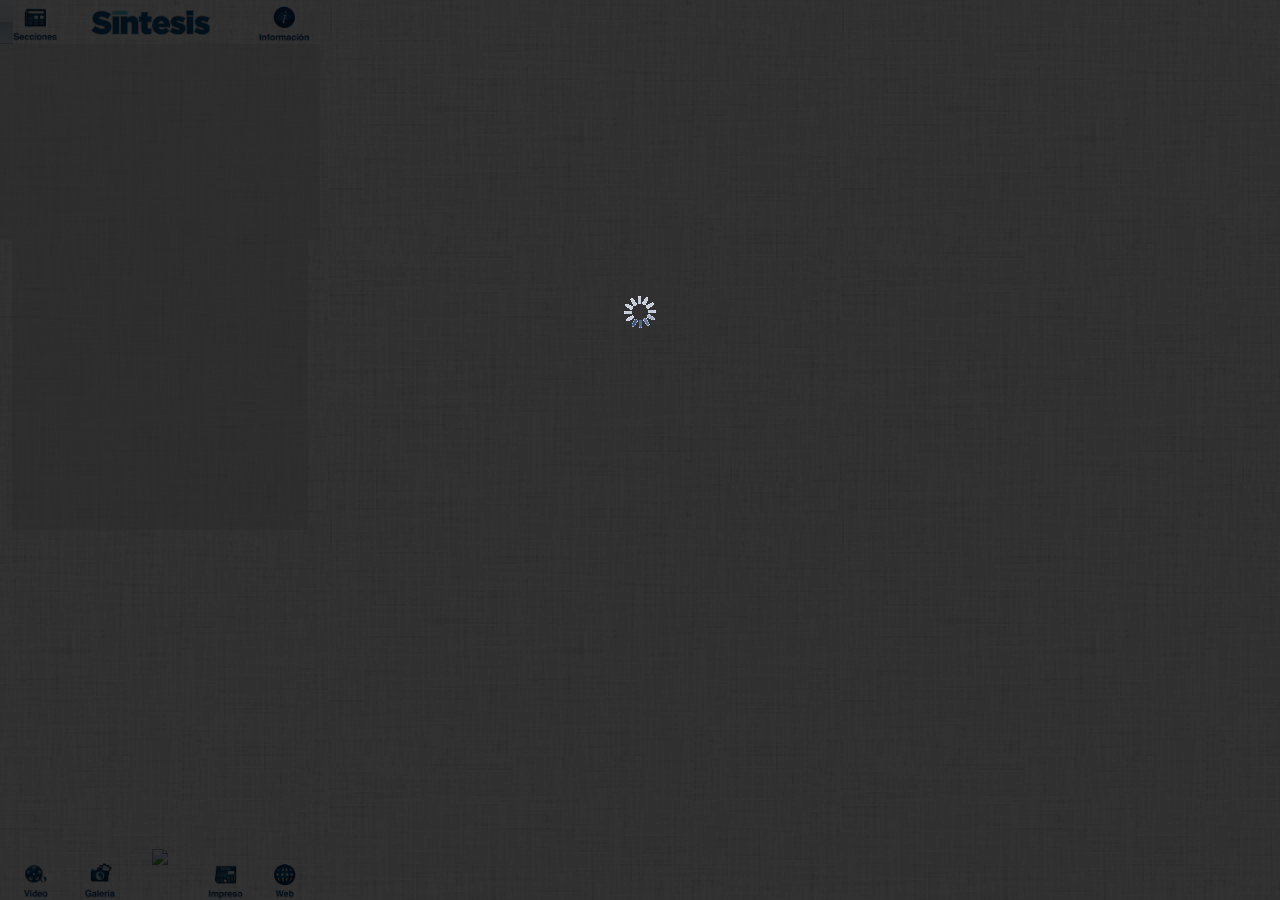
==== commit 5cc04fc3: "30" ====
--- a/index_m.html
+++ b/index_m.html
@@ -4,23 +4,24 @@
 <meta charset="UTF-8">
 <title>Síntesis</title>
 <!--<meta content="width=device-width, initial-scale=1.0, minimum-scale=.5, maximum-scale=1.0, user-scalable=yes" name="viewport" />
---><meta name="viewport" content="user-scalable=no, initial-scale=1, maximum-scale=1, minimum-scale=1, width=320, height=480, target-densitydpi=device-dpi" />
+--><meta content="width=device-width, initial-scale=1.0, minimum-scale=.5, maximum-scale=1.0, user-scalable=yes" name="viewport" />
+
 
 <link href="general_ipod.css" rel="stylesheet">
 <link href="css_ipod/transiciones.css" rel="stylesheet">
 <link href="css_ipod/alerta.css" rel="stylesheet" type="text/css" />
 <!--
-<link href="http://166.78.193.53/RecursosApp/minios/general_ipod.css" rel="stylesheet">
-<link href="http://166.78.193.53/RecursosApp/minios/css_ipod/transiciones.css" rel="stylesheet">
-<link href="http://166.78.193.53/RecursosApp/minios/css_ipod/alerta.css" rel="stylesheet" type="text/css" />
+<link href="http://166.78.193.53/RecursosApp/minios/general.css" rel="stylesheet">
+<link href="http://166.78.193.53/RecursosApp/minios/css/transiciones.css" rel="stylesheet">
+<link href="http://166.78.193.53/RecursosApp/minios/css/alerta.css" rel="stylesheet" type="text/css" />
 -->
 <script src="phonegap.js" type="text/javascript"></script>
 <script src="http://code.jquery.com/jquery-1.9.1.min.js"></script>
 
 <!--Slide-->
-<link href="slide/royalslider.css" rel="stylesheet">
+<link href="slide_ipod/royalslider.css" rel="stylesheet">
 <script type="text/javascript" async src="slide/ga.js"></script>
-<script src="slide/jquery.royalslider.min.js?v=9.3.5"></script>  
+<script src="slide_ipod/jquery.royalslider.min.js?v=9.3.5"></script>
 
 <!--Slide-->
 	<link href="js/galeria/photoswipe.css" type="text/css" rel="stylesheet" />
@@ -70,7 +71,8 @@
 				slidePrincipal();
 				slideVertical();
 				CargarNoticiasHomeGal();
-				setInterval(function(){document.getElementById("cargando").style.display='none'},12000);
+				galeria_video('nacionales');
+				setInterval(function(){document.getElementById("cargando").style.display='none'},30000);
 				
 					});
 				
@@ -158,18 +160,22 @@
 			
 			function galeria_video(plaza)
 			{
-
-				$.ajax({
-					type: "POST",
-				url: "http://166.78.193.53/RecursosApp/minios/php/galeria_video.php",
-				//data: "",
-				data: "plaza="+plaza,
-				cache: false,
-				success: function(message)
-				{	
-				$('.contvideogaleria').html(message);
-				}
-				});
+				document.getElementById("cargando").style.display='';
+
+					$.ajax({
+						type: "POST",
+					url: "http://166.78.193.53/RecursosApp/minios/php/galeria_video.php",
+					//data: "",
+					data: "plaza="+plaza,
+					cache: false,
+					success: function(message)
+					{	
+					$('.contvideogaleria').html(message);
+					}
+					});
+				setInterval(function(){document.getElementById("cargando").style.display='none'},20000);
+				
+					
 			}
 
 			
@@ -235,7 +241,7 @@
 		slideVertical2();
 		slidePrincipal();
 		galeriaImagenes();
-		galeria_video();
+		galeria_video('nacionales');	
 		CargarNoticiasHomeGal();	
 		
 		
@@ -256,7 +262,7 @@
 				}
 				});
 			}
-		setInterval(function(){document.getElementById("cargando").style.display='none'},12000);
+		setInterval(function(){document.getElementById("cargando").style.display='none'},20000);
 		
 	} 
 	
@@ -300,7 +306,7 @@
 						datos[i].video
 						);
 */						
-						setInterval(function(){document.getElementById("cargando").style.display='none'},14000);
+						setInterval(function(){document.getElementById("cargando").style.display='none'},20000);
 					}
 					
 				
@@ -352,7 +358,7 @@
 						);
 */					
 					
-						setInterval(function(){document.getElementById("cargando").style.display='none'},14000);
+						setInterval(function(){document.getElementById("cargando").style.display='none'},20000);
 					}
 					
 					
@@ -422,7 +428,7 @@
 					
 					$('.ExtrasPlaza').html(datos[i].nota_extra);
 
-					setInterval(function(){document.getElementById("cargando").style.display='none'},14000);					
+					setInterval(function(){document.getElementById("cargando").style.display='none'},20000);					
 <!--					$('.ExtrasPlaza').html(datos[i].nota_extra);-->	
 				
 					
@@ -468,7 +474,7 @@
   <!--Slide Miniaturas--> 
   
   <!--Slide Vertical-->
-  <div class="DivVertical">
+  <div class="DivVertical" id="vertical_home">
     <div  class="ContenedorSlideVertical" id="content_slideVertical" >
      <!--
         se carga de php
@@ -614,8 +620,8 @@
     <div class="logo1"> <img src="imagenes/logo.png" height="25"> </div>
     
   </div>
-  <div style="height:100%; width:100%; padding-top:0px; padding-bottom:0px;">
-    <div class="contNav" style="width:100%; height:100%; background:url(imagenes/mapa.jpg) no-repeat; background-size:100%; background-position:center center; margin-top:-20px;">
+  <div style="height:95%; width:100%; padding-top:0px; padding-bottom:0px;">
+    <div class="contNav" style="width:100%; height:100%; background:url(imagenes/mapa.jpg) no-repeat; background-size:100% 100%; background-position:center center; margin-top:-20px;">
     </div>
  
   </div>
@@ -957,7 +963,6 @@
   <a href="#secciones" onClick="$('#panelSecciones').css('left','-250%'), cargar_seccion('tecno');">
   <div class="panelSeccionTitulo" style="background-image:url(imagenes/iconos/azules/tecno@2x.png);"> Tecno </div>
   </a>
-  <div class="panelSeccionSpacer"> </div>
   <div class="paneSeccionEdicion"> Estados </div>
   <a href="#secciones" onClick="$('#panelSecciones').css('left','-250%'), CargarNoticiasPlaza('puebla');">
   <div class="panelSeccionTitulo"> Puebla </div>
@@ -982,7 +987,6 @@
   <a href="#secciones" onClick="$('#panelSecciones').css('left','-250%'), CargarNoticiasPlaza('yucatan');">
   <div class="panelSeccionTitulo"> Yucatán </div>
   </a>
-  <div class="panelSeccionSpacer"> </div>
   <a class="closeSeccion" href="javascript:;" onClick="$('#panelSecciones').css('left','-250%');"></a> </div>
 <!--Panel de Secciones--> 
 
--- a/slide_ipod/royalslider.css
+++ b/slide_ipod/royalslider.css
@@ -0,0 +1,226 @@
+
+.rsOverflow {
+	width: 100%;
+	height: 243px;
+	position: relative;
+	overflow: hidden;
+	float: left;
+	-webkit-tap-highlight-color:rgba(0,0,0,0);
+	
+}
+.rsVisibleNearbyWrap {
+	width: 100%;
+	height: 100%;
+	position: relative;
+	overflow: hidden;
+	left: 0;
+	top: 0;
+	-webkit-tap-highlight-color:rgba(0,0,0,0);
+	
+}
+.rsVisibleNearbyWrap .rsOverflow {
+	position: absolute;
+	left: 0;
+	top: 0;
+	
+
+}
+.rsContainer {
+	position: relative;
+	width: 100%;
+	height: 100%;
+	-webkit-tap-highlight-color:rgba(0,0,0,0);
+	
+}
+
+.rsArrow,
+.rsThumbsArrow {
+	cursor: pointer;
+}
+
+.rsThumb {
+	float: left;
+	position: relative;
+}
+
+
+.rsArrow,
+.rsNav,
+.rsThumbsArrow {
+	opacity: 1;
+	-webkit-transition:opacity 0.3s linear;
+	-moz-transition:opacity 0.3s linear;
+	-o-transition:opacity 0.3s linear;
+	transition:opacity 0.3s linear;
+}
+.rsHidden {
+	opacity: 0;
+	visibility: hidden;
+	-webkit-transition:visibility 0s linear 0.3s,opacity 0.3s linear;
+	-moz-transition:visibility 0s linear 0.3s,opacity 0.3s linear;
+	-o-transition:visibility 0s linear 0.3s,opacity 0.3s linear;
+	transition:visibility 0s linear 0.3s,opacity 0.3s linear;
+}
+
+
+.rsGCaption {
+	width: 100%;
+	float: left;
+	text-align: center;
+}
+
+/* Fullscreen options, very important ^^ */
+.royalSlider.rsFullscreen {
+	position: fixed !important;
+	height: auto !important;
+	width: auto !important;
+	margin: 0 !important;
+	padding: 0 !important;
+	z-index: 2147483647 !important;
+	top: 0 !important;
+	left: 0 !important;
+	bottom: 0 !important;
+	right: 0 !important;
+	
+}
+
+.royalSlider .rsSlide.rsFakePreloader {
+	opacity: 1 !important;
+	-webkit-transition: 0s;
+	-moz-transition: 0s;
+	-o-transition:  0s;
+	transition:  0s;
+	display: none;
+}
+
+.rsSlide {
+	position: absolute;
+	left: 0;
+	top: 0;
+	display: block;
+	overflow: hidden;
+	height: 100%;
+	width: 100%;
+}
+
+.royalSlider.rsAutoHeight,
+.rsAutoHeight .rsSlide {
+	height: auto;
+}
+
+.rsContent {
+	width: 100%;
+	height: 100%;
+	position: relative;
+}
+
+.rsPreloader {
+	position:absolute;
+	z-index: 0;	
+}
+
+.rsNav {
+	-moz-user-select: -moz-none;
+	-webkit-user-select: none;
+	user-select: none;
+}
+.rsNavItem {
+	-webkit-tap-highlight-color:rgba(0,0,0,0.25);
+}
+
+.rsThumbs {
+	cursor: pointer;
+	position: relative;
+	overflow: hidden;
+	float: left;
+	z-index: 22;
+}
+.rsTabs {
+	float: left;
+	background: none !important;
+}
+.rsTabs,
+.rsThumbs {
+	-webkit-tap-highlight-color:rgba(0,0,0,0);
+	-webkit-tap-highlight-color:rgba(0,0,0,0);
+}
+
+
+.rsVideoContainer {
+	/*left: 0;
+	top: 0;
+	position: absolute;*/
+	/*width: 100%;
+	height: 100%;
+	position: absolute;
+	left: 0;
+	top: 0;
+	float: left;*/
+	width: auto;
+	height: auto;
+	line-height: 0;
+	position: relative;
+}
+.rsVideoFrameHolder {
+	position: absolute;
+	left: 0;
+	top: 0;
+	background: #141414;
+	opacity: 0;
+	-webkit-transition: .3s;
+}
+.rsVideoFrameHolder.rsVideoActive {
+	opacity: 1;
+}
+.rsVideoContainer iframe,
+.rsVideoContainer video,
+.rsVideoContainer embed,
+.rsVideoContainer .rsVideoObj {
+	position: absolute;
+	z-index: 50;
+	left: 0;
+	top: 0;
+	width: 100%;
+	height: 100%;
+}
+/* ios controls over video bug, shifting video */
+.rsVideoContainer.rsIOSVideo iframe,
+.rsVideoContainer.rsIOSVideo video,
+.rsVideoContainer.rsIOSVideo embed {
+	-webkit-box-sizing: border-box;
+	-moz-box-sizing: border-box;
+	box-sizing: border-box;
+	padding-right: 44px;
+}
+
+.rsABlock {
+	left: 0;
+	top: 0;
+	position: absolute;
+	z-index: 15;
+	-webkit-backface-visibility: hidden;
+}
+
+.grab-cursor {
+	cursor:url(grab.png) 8 8, move; 
+}
+
+.grabbing-cursor{ 
+	cursor:url(grabbing.png) 8 8, move;
+}
+
+.rsNoDrag {
+	cursor: auto;
+}
+
+.rsLink {
+	left:0;
+	top:0;
+	position:absolute;
+	width:100%;
+	height:100%;
+	display:block;	
+	z-index: 20;
+	background: url(blank.gif);
+	-webkit-backface-visibility: hidden;
+}